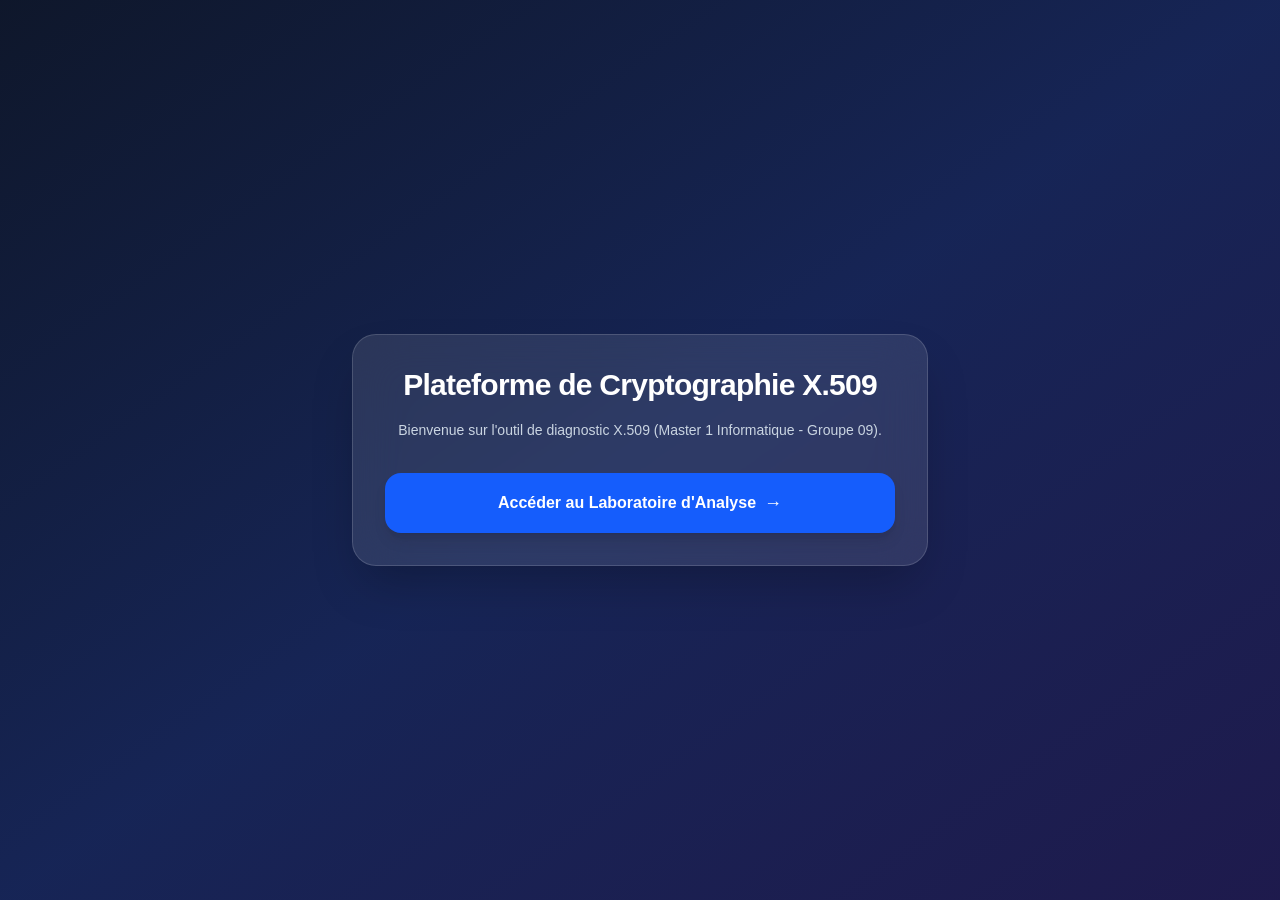
==== public/index.html @ 9a13b185 "fix: alignement des fichiers Angular a la racine de public" ====
<!DOCTYPE html><html lang="en" data-beasties-container><head>
  <meta charset="utf-8">
  <title>FrontendCertificat</title>
  <base href="/">
  <meta name="viewport" content="width=device-width, initial-scale=1">
  <link rel="icon" type="image/x-icon" href="favicon.ico">
<style>@layer properties;@layer theme,base,components,utilities;@layer theme{:root{--font-sans: -apple-system, BlinkMacSystemFont, "Segoe UI", Roboto, "Helvetica Neue", "Noto Sans", Arial, sans-serif, "Apple Color Emoji", "Segoe UI Emoji", "Segoe UI Symbol", "Noto Color Emoji";--font-mono: ui-monospace, SFMono-Regular, Menlo, Monaco, Consolas, "Liberation Mono", "Courier New", monospace;--color-red-50: oklch(97.1% .013 17.38);--color-red-200: oklch(88.5% .062 18.334);--color-red-700: oklch(50.5% .213 27.518);--color-emerald-500: oklch(69.6% .17 162.48);--color-blue-500: oklch(62.3% .214 259.815);--color-blue-600: oklch(54.6% .245 262.881);--color-blue-800: oklch(42.4% .199 265.638);--color-blue-950: oklch(28.2% .091 267.935);--color-indigo-950: oklch(25.7% .09 281.288);--color-slate-50: oklch(98.4% .003 247.858);--color-slate-100: oklch(96.8% .007 247.896);--color-slate-200: oklch(92.9% .013 255.508);--color-slate-300: oklch(86.9% .022 252.894);--color-slate-400: oklch(70.4% .04 256.788);--color-slate-600: oklch(44.6% .043 257.281);--color-slate-700: oklch(37.2% .044 257.287);--color-slate-800: oklch(27.9% .041 260.031);--color-slate-900: oklch(20.8% .042 265.755);--color-white: #fff;--spacing: .25rem;--container-lg: 32rem;--container-xl: 36rem;--container-2xl: 42rem;--text-xs: .75rem;--text-xs--line-height: calc(1 / .75);--text-sm: .875rem;--text-sm--line-height: calc(1.25 / .875);--text-lg: 1.125rem;--text-lg--line-height: calc(1.75 / 1.125);--text-xl: 1.25rem;--text-xl--line-height: calc(1.75 / 1.25);--text-2xl: 1.5rem;--text-2xl--line-height: calc(2 / 1.5);--text-3xl: 1.875rem;--text-3xl--line-height: 1.2 ;--font-weight-medium: 500;--font-weight-semibold: 600;--font-weight-bold: 700;--font-weight-extrabold: 800;--tracking-tight: -.025em;--tracking-wider: .05em;--leading-relaxed: 1.625;--radius-lg: .5rem;--radius-xl: .75rem;--radius-2xl: 1rem;--radius-3xl: 1.5rem;--animate-pulse: pulse 2s cubic-bezier(.4, 0, .6, 1) infinite;--blur-sm: 8px;--blur-xl: 24px;--default-transition-duration: .15s;--default-transition-timing-function: cubic-bezier(.4, 0, .2, 1);--default-font-family: var(--font-sans);--default-mono-font-family: var(--font-mono)}}@layer base{*,:after,:before{box-sizing:border-box;margin:0;padding:0;border:0 solid}html{line-height:1.5;-webkit-text-size-adjust:100%;tab-size:4;font-family:var(--default-font-family, -apple-system, BlinkMacSystemFont, "Segoe UI", Roboto, "Helvetica Neue", "Noto Sans", Arial, sans-serif, "Apple Color Emoji", "Segoe UI Emoji", "Segoe UI Symbol", "Noto Color Emoji");font-feature-settings:var(--default-font-feature-settings, normal);font-variation-settings:var(--default-font-variation-settings, normal);-webkit-tap-highlight-color:transparent}h1{font-size:inherit;font-weight:inherit}button{font:inherit;font-feature-settings:inherit;font-variation-settings:inherit;letter-spacing:inherit;color:inherit;border-radius:0;background-color:transparent;opacity:1}button{appearance:button}}@layer utilities{.mb-4{margin-bottom:calc(var(--spacing) * 4)}.mb-8{margin-bottom:calc(var(--spacing) * 8)}.flex{display:flex}.min-h-screen{min-height:100vh}.w-full{width:100%}.max-w-xl{max-width:var(--container-xl)}.transform{transform:var(--tw-rotate-x,) var(--tw-rotate-y,) var(--tw-rotate-z,) var(--tw-skew-x,) var(--tw-skew-y,)}.cursor-pointer{cursor:pointer}.items-center{align-items:center}.justify-center{justify-content:center}.gap-2{gap:calc(var(--spacing) * 2)}.rounded-2xl{border-radius:var(--radius-2xl)}.rounded-3xl{border-radius:var(--radius-3xl)}.border{border-style:var(--tw-border-style);border-width:1px}.border-white\/15{border-color:color-mix(in srgb,#fff 15%,transparent)}@supports (color: color-mix(in lab,red,red)){.border-white\/15{border-color:color-mix(in oklab,var(--color-white) 15%,transparent)}}.bg-blue-600{background-color:var(--color-blue-600)}.bg-white\/10{background-color:color-mix(in srgb,#fff 10%,transparent)}@supports (color: color-mix(in lab,red,red)){.bg-white\/10{background-color:color-mix(in oklab,var(--color-white) 10%,transparent)}}.bg-gradient-to-br{--tw-gradient-position: to bottom right in oklab;background-image:linear-gradient(var(--tw-gradient-stops))}.from-slate-900{--tw-gradient-from: var(--color-slate-900);--tw-gradient-stops: var(--tw-gradient-via-stops, var(--tw-gradient-position), var(--tw-gradient-from) var(--tw-gradient-from-position), var(--tw-gradient-to) var(--tw-gradient-to-position))}.via-blue-950{--tw-gradient-via: var(--color-blue-950);--tw-gradient-via-stops: var(--tw-gradient-position), var(--tw-gradient-from) var(--tw-gradient-from-position), var(--tw-gradient-via) var(--tw-gradient-via-position), var(--tw-gradient-to) var(--tw-gradient-to-position);--tw-gradient-stops: var(--tw-gradient-via-stops)}.to-indigo-950{--tw-gradient-to: var(--color-indigo-950);--tw-gradient-stops: var(--tw-gradient-via-stops, var(--tw-gradient-position), var(--tw-gradient-from) var(--tw-gradient-from-position), var(--tw-gradient-to) var(--tw-gradient-to-position))}.p-8{padding:calc(var(--spacing) * 8)}.px-4{padding-inline:calc(var(--spacing) * 4)}.px-6{padding-inline:calc(var(--spacing) * 6)}.py-4{padding-block:calc(var(--spacing) * 4)}.text-center{text-align:center}.text-3xl{font-size:var(--text-3xl);line-height:var(--tw-leading, var(--text-3xl--line-height))}.text-lg{font-size:var(--text-lg);line-height:var(--tw-leading, var(--text-lg--line-height))}.text-sm{font-size:var(--text-sm);line-height:var(--tw-leading, var(--text-sm--line-height))}.leading-relaxed{--tw-leading: var(--leading-relaxed);line-height:var(--leading-relaxed)}.font-extrabold{--tw-font-weight: var(--font-weight-extrabold);font-weight:var(--font-weight-extrabold)}.font-semibold{--tw-font-weight: var(--font-weight-semibold);font-weight:var(--font-weight-semibold)}.tracking-tight{--tw-tracking: var(--tracking-tight);letter-spacing:var(--tracking-tight)}.text-slate-300{color:var(--color-slate-300)}.text-white{color:var(--color-white)}.shadow-2xl{--tw-shadow: 0 25px 50px -12px var(--tw-shadow-color, rgb(0 0 0 / .25));box-shadow:var(--tw-inset-shadow),var(--tw-inset-ring-shadow),var(--tw-ring-offset-shadow),var(--tw-ring-shadow),var(--tw-shadow)}.shadow-lg{--tw-shadow: 0 10px 15px -3px var(--tw-shadow-color, rgb(0 0 0 / .1)), 0 4px 6px -4px var(--tw-shadow-color, rgb(0 0 0 / .1));box-shadow:var(--tw-inset-shadow),var(--tw-inset-ring-shadow),var(--tw-ring-offset-shadow),var(--tw-ring-shadow),var(--tw-shadow)}.backdrop-blur-xl{--tw-backdrop-blur: blur(var(--blur-xl));-webkit-backdrop-filter:var(--tw-backdrop-blur,) var(--tw-backdrop-brightness,) var(--tw-backdrop-contrast,) var(--tw-backdrop-grayscale,) var(--tw-backdrop-hue-rotate,) var(--tw-backdrop-invert,) var(--tw-backdrop-opacity,) var(--tw-backdrop-saturate,) var(--tw-backdrop-sepia,);backdrop-filter:var(--tw-backdrop-blur,) var(--tw-backdrop-brightness,) var(--tw-backdrop-contrast,) var(--tw-backdrop-grayscale,) var(--tw-backdrop-hue-rotate,) var(--tw-backdrop-invert,) var(--tw-backdrop-opacity,) var(--tw-backdrop-saturate,) var(--tw-backdrop-sepia,)}.transition-all{transition-property:all;transition-timing-function:var(--tw-ease, var(--default-transition-timing-function));transition-duration:var(--tw-duration, var(--default-transition-duration))}.transition-transform{transition-property:transform,translate,scale,rotate;transition-timing-function:var(--tw-ease, var(--default-transition-timing-function));transition-duration:var(--tw-duration, var(--default-transition-duration))}.duration-200{--tw-duration: .2s;transition-duration:.2s}@media(hover:hover){.group-hover\:translate-x-1:is(:where(.group):hover *){--tw-translate-x: var(--spacing);translate:var(--tw-translate-x) var(--tw-translate-y)}.hover\:-translate-y-0\.5:hover{--tw-translate-y: calc(var(--spacing) * -.5);translate:var(--tw-translate-x) var(--tw-translate-y)}.hover\:bg-blue-500:hover{background-color:var(--color-blue-500)}}}@property --tw-rotate-x{syntax: "*"; inherits: false;}@property --tw-rotate-y{syntax: "*"; inherits: false;}@property --tw-rotate-z{syntax: "*"; inherits: false;}@property --tw-skew-x{syntax: "*"; inherits: false;}@property --tw-skew-y{syntax: "*"; inherits: false;}@property --tw-space-y-reverse{syntax: "*"; inherits: false; initial-value: 0;}@property --tw-border-style{syntax: "*"; inherits: false; initial-value: solid;}@property --tw-gradient-position{syntax: "*"; inherits: false;}@property --tw-gradient-from{syntax: "<color>"; inherits: false; initial-value: #0000;}@property --tw-gradient-via{syntax: "<color>"; inherits: false; initial-value: #0000;}@property --tw-gradient-to{syntax: "<color>"; inherits: false; initial-value: #0000;}@property --tw-gradient-stops{syntax: "*"; inherits: false;}@property --tw-gradient-via-stops{syntax: "*"; inherits: false;}@property --tw-gradient-from-position{syntax: "<length-percentage>"; inherits: false; initial-value: 0%;}@property --tw-gradient-via-position{syntax: "<length-percentage>"; inherits: false; initial-value: 50%;}@property --tw-gradient-to-position{syntax: "<length-percentage>"; inherits: false; initial-value: 100%;}@property --tw-leading{syntax: "*"; inherits: false;}@property --tw-font-weight{syntax: "*"; inherits: false;}@property --tw-tracking{syntax: "*"; inherits: false;}@property --tw-shadow{syntax: "*"; inherits: false; initial-value: 0 0 #0000;}@property --tw-shadow-color{syntax: "*"; inherits: false;}@property --tw-shadow-alpha{syntax: "<percentage>"; inherits: false; initial-value: 100%;}@property --tw-inset-shadow{syntax: "*"; inherits: false; initial-value: 0 0 #0000;}@property --tw-inset-shadow-color{syntax: "*"; inherits: false;}@property --tw-inset-shadow-alpha{syntax: "<percentage>"; inherits: false; initial-value: 100%;}@property --tw-ring-color{syntax: "*"; inherits: false;}@property --tw-ring-shadow{syntax: "*"; inherits: false; initial-value: 0 0 #0000;}@property --tw-inset-ring-color{syntax: "*"; inherits: false;}@property --tw-inset-ring-shadow{syntax: "*"; inherits: false; initial-value: 0 0 #0000;}@property --tw-ring-inset{syntax: "*"; inherits: false;}@property --tw-ring-offset-width{syntax: "<length>"; inherits: false; initial-value: 0px;}@property --tw-ring-offset-color{syntax: "*"; inherits: false; initial-value: #fff;}@property --tw-ring-offset-shadow{syntax: "*"; inherits: false; initial-value: 0 0 #0000;}@property --tw-backdrop-blur{syntax: "*"; inherits: false;}@property --tw-backdrop-brightness{syntax: "*"; inherits: false;}@property --tw-backdrop-contrast{syntax: "*"; inherits: false;}@property --tw-backdrop-grayscale{syntax: "*"; inherits: false;}@property --tw-backdrop-hue-rotate{syntax: "*"; inherits: false;}@property --tw-backdrop-invert{syntax: "*"; inherits: false;}@property --tw-backdrop-opacity{syntax: "*"; inherits: false;}@property --tw-backdrop-saturate{syntax: "*"; inherits: false;}@property --tw-backdrop-sepia{syntax: "*"; inherits: false;}@property --tw-duration{syntax: "*"; inherits: false;}@property --tw-translate-x{syntax: "*"; inherits: false; initial-value: 0;}@property --tw-translate-y{syntax: "*"; inherits: false; initial-value: 0;}@property --tw-translate-z{syntax: "*"; inherits: false; initial-value: 0;}@layer properties{@supports ((-webkit-hyphens: none) and (not (margin-trim: inline))) or ((-moz-orient: inline) and (not (color:rgb(from red r g b)))){*,:before,:after{--tw-rotate-x: initial;--tw-rotate-y: initial;--tw-rotate-z: initial;--tw-skew-x: initial;--tw-skew-y: initial;--tw-space-y-reverse: 0;--tw-border-style: solid;--tw-gradient-position: initial;--tw-gradient-from: #0000;--tw-gradient-via: #0000;--tw-gradient-to: #0000;--tw-gradient-stops: initial;--tw-gradient-via-stops: initial;--tw-gradient-from-position: 0%;--tw-gradient-via-position: 50%;--tw-gradient-to-position: 100%;--tw-leading: initial;--tw-font-weight: initial;--tw-tracking: initial;--tw-shadow: 0 0 #0000;--tw-shadow-color: initial;--tw-shadow-alpha: 100%;--tw-inset-shadow: 0 0 #0000;--tw-inset-shadow-color: initial;--tw-inset-shadow-alpha: 100%;--tw-ring-color: initial;--tw-ring-shadow: 0 0 #0000;--tw-inset-ring-color: initial;--tw-inset-ring-shadow: 0 0 #0000;--tw-ring-inset: initial;--tw-ring-offset-width: 0px;--tw-ring-offset-color: #fff;--tw-ring-offset-shadow: 0 0 #0000;--tw-backdrop-blur: initial;--tw-backdrop-brightness: initial;--tw-backdrop-contrast: initial;--tw-backdrop-grayscale: initial;--tw-backdrop-hue-rotate: initial;--tw-backdrop-invert: initial;--tw-backdrop-opacity: initial;--tw-backdrop-saturate: initial;--tw-backdrop-sepia: initial;--tw-duration: initial;--tw-translate-x: 0;--tw-translate-y: 0;--tw-translate-z: 0}}}
</style><link rel="stylesheet" href="styles-UEC5XGC6.css" media="print" onload="this.media='all'"><noscript><link rel="stylesheet" href="styles-UEC5XGC6.css"></noscript></head>
<body>
  <app-root ng-version="22.1.6" ng-server-context="ssg"><div class="min-h-screen bg-gradient-to-br from-slate-900 via-blue-950 to-indigo-950 flex items-center justify-center px-4"><div class="max-w-xl w-full bg-white/10 backdrop-blur-xl p-8 rounded-3xl shadow-2xl text-white text-center border border-white/15"><h1 class="text-3xl font-extrabold mb-4 tracking-tight">Plateforme de Cryptographie X.509</h1><p class="text-slate-300 text-sm mb-8 leading-relaxed"> Bienvenue sur l'outil de diagnostic X.509 (Master 1 Informatique - Groupe 09). </p><button type="button" class="w-full bg-blue-600 hover:bg-blue-500 text-white font-semibold py-4 px-6 rounded-2xl shadow-lg transition-all duration-200 transform hover:-translate-y-0.5 cursor-pointer flex items-center justify-center gap-2 group"><span>Accéder au Laboratoire d'Analyse</span><span class="text-lg transition-transform group-hover:translate-x-1">→</span></button></div></div><!----><!----></app-root>
<script src="polyfills-LVNOU2XZ.js" type="module"></script><script src="main-GOGL5RHF.js" type="module"></script>

</body></html>
---- public/styles-UEC5XGC6.css ----
@layer properties;@layer theme,base,components,utilities;@layer theme{:root,:host{--font-sans: -apple-system, BlinkMacSystemFont, "Segoe UI", Roboto, "Helvetica Neue", "Noto Sans", Arial, sans-serif, "Apple Color Emoji", "Segoe UI Emoji", "Segoe UI Symbol", "Noto Color Emoji";--font-mono: ui-monospace, SFMono-Regular, Menlo, Monaco, Consolas, "Liberation Mono", "Courier New", monospace;--color-red-50: oklch(97.1% .013 17.38);--color-red-200: oklch(88.5% .062 18.334);--color-red-700: oklch(50.5% .213 27.518);--color-emerald-500: oklch(69.6% .17 162.48);--color-blue-500: oklch(62.3% .214 259.815);--color-blue-600: oklch(54.6% .245 262.881);--color-blue-800: oklch(42.4% .199 265.638);--color-blue-950: oklch(28.2% .091 267.935);--color-indigo-950: oklch(25.7% .09 281.288);--color-slate-50: oklch(98.4% .003 247.858);--color-slate-100: oklch(96.8% .007 247.896);--color-slate-200: oklch(92.9% .013 255.508);--color-slate-300: oklch(86.9% .022 252.894);--color-slate-400: oklch(70.4% .04 256.788);--color-slate-600: oklch(44.6% .043 257.281);--color-slate-700: oklch(37.2% .044 257.287);--color-slate-800: oklch(27.9% .041 260.031);--color-slate-900: oklch(20.8% .042 265.755);--color-white: #fff;--spacing: .25rem;--container-lg: 32rem;--container-xl: 36rem;--container-2xl: 42rem;--text-xs: .75rem;--text-xs--line-height: calc(1 / .75);--text-sm: .875rem;--text-sm--line-height: calc(1.25 / .875);--text-lg: 1.125rem;--text-lg--line-height: calc(1.75 / 1.125);--text-xl: 1.25rem;--text-xl--line-height: calc(1.75 / 1.25);--text-2xl: 1.5rem;--text-2xl--line-height: calc(2 / 1.5);--text-3xl: 1.875rem;--text-3xl--line-height: 1.2 ;--font-weight-medium: 500;--font-weight-semibold: 600;--font-weight-bold: 700;--font-weight-extrabold: 800;--tracking-tight: -.025em;--tracking-wider: .05em;--leading-relaxed: 1.625;--radius-lg: .5rem;--radius-xl: .75rem;--radius-2xl: 1rem;--radius-3xl: 1.5rem;--animate-pulse: pulse 2s cubic-bezier(.4, 0, .6, 1) infinite;--blur-sm: 8px;--blur-xl: 24px;--default-transition-duration: .15s;--default-transition-timing-function: cubic-bezier(.4, 0, .2, 1);--default-font-family: var(--font-sans);--default-mono-font-family: var(--font-mono)}}@layer base{*,:after,:before,::backdrop,::file-selector-button{box-sizing:border-box;margin:0;padding:0;border:0 solid}html,:host{line-height:1.5;-webkit-text-size-adjust:100%;tab-size:4;font-family:var(--default-font-family, -apple-system, BlinkMacSystemFont, "Segoe UI", Roboto, "Helvetica Neue", "Noto Sans", Arial, sans-serif, "Apple Color Emoji", "Segoe UI Emoji", "Segoe UI Symbol", "Noto Color Emoji");font-feature-settings:var(--default-font-feature-settings, normal);font-variation-settings:var(--default-font-variation-settings, normal);-webkit-tap-highlight-color:transparent}hr{height:0;color:inherit;border-top-width:1px}abbr:where([title]){-webkit-text-decoration:underline dotted;text-decoration:underline dotted}h1,h2,h3,h4,h5,h6{font-size:inherit;font-weight:inherit}a{color:inherit;-webkit-text-decoration:inherit;text-decoration:inherit}b,strong{font-weight:bolder}code,kbd,samp,pre{font-family:var(--default-mono-font-family, ui-monospace, SFMono-Regular, Menlo, Monaco, Consolas, "Liberation Mono", "Courier New", monospace);font-feature-settings:var(--default-mono-font-feature-settings, normal);font-variation-settings:var(--default-mono-font-variation-settings, normal);font-size:1em}small{font-size:80%}sub,sup{font-size:75%;line-height:0;position:relative;vertical-align:baseline}sub{bottom:-.25em}sup{top:-.5em}table{text-indent:0;border-color:inherit;border-collapse:collapse}:-moz-focusring:where(:not(iframe)){outline:auto}progress{vertical-align:baseline}summary{display:list-item}ol,ul,menu{list-style:none}img,svg,video,canvas,audio,iframe,embed,object{display:block;vertical-align:middle}img,video{max-width:100%;height:auto}button,input,select,optgroup,textarea,::file-selector-button{font:inherit;font-feature-settings:inherit;font-variation-settings:inherit;letter-spacing:inherit;color:inherit;border-radius:0;background-color:transparent;opacity:1}:where(select:is([multiple],[size])) optgroup{font-weight:bolder}:where(select:is([multiple],[size])) optgroup option{padding-inline-start:20px}::file-selector-button{margin-inline-end:4px}::placeholder{opacity:1}@supports (not (-webkit-appearance: -apple-pay-button)) or (contain-intrinsic-size: 1px){::placeholder{color:currentcolor}@supports (color: color-mix(in lab,red,red)){::placeholder{color:color-mix(in oklab,currentcolor 50%,transparent)}}}textarea{resize:vertical}::-webkit-search-decoration{-webkit-appearance:none}::-webkit-date-and-time-value{min-height:1lh;text-align:inherit}::-webkit-datetime-edit{display:inline-flex}::-webkit-datetime-edit-fields-wrapper{padding:0}::-webkit-datetime-edit,::-webkit-datetime-edit-year-field,::-webkit-datetime-edit-month-field,::-webkit-datetime-edit-day-field,::-webkit-datetime-edit-hour-field,::-webkit-datetime-edit-minute-field,::-webkit-datetime-edit-second-field,::-webkit-datetime-edit-millisecond-field,::-webkit-datetime-edit-meridiem-field{padding-block:0}::-webkit-calendar-picker-indicator{line-height:1}:-moz-ui-invalid{box-shadow:none}button,input:where([type=button],[type=reset],[type=submit]),::file-selector-button{appearance:button}::-webkit-inner-spin-button,::-webkit-outer-spin-button{height:auto}[hidden]:where(:not([hidden=until-found])){display:none!important}}@layer utilities{.fixed{position:fixed}.relative{position:relative}.static{position:static}.inset-0{inset:0}.z-50{z-index:50}.mx-auto{margin-inline:auto}.mt-1{margin-top:var(--spacing)}.mt-4{margin-top:calc(var(--spacing) * 4)}.mb-2{margin-bottom:calc(var(--spacing) * 2)}.mb-4{margin-bottom:calc(var(--spacing) * 4)}.mb-5{margin-bottom:calc(var(--spacing) * 5)}.mb-6{margin-bottom:calc(var(--spacing) * 6)}.mb-8{margin-bottom:calc(var(--spacing) * 8)}.block{display:block}.flex{display:flex}.inline-block{display:inline-block}.h-3{height:calc(var(--spacing) * 3)}.max-h-\[60vh\]{max-height:60vh}.min-h-screen{min-height:100vh}.w-3{width:calc(var(--spacing) * 3)}.w-full{width:100%}.max-w-2xl{max-width:var(--container-2xl)}.max-w-lg{max-width:var(--container-lg)}.max-w-xl{max-width:var(--container-xl)}.flex-1{flex:1}.transform{transform:var(--tw-rotate-x,) var(--tw-rotate-y,) var(--tw-rotate-z,) var(--tw-skew-x,) var(--tw-skew-y,)}.animate-pulse{animation:var(--animate-pulse)}.cursor-pointer{cursor:pointer}.flex-col{flex-direction:column}.flex-wrap{flex-wrap:wrap}.items-center{align-items:center}.items-start{align-items:flex-start}.justify-between{justify-content:space-between}.justify-center{justify-content:center}.gap-1\.5{gap:calc(var(--spacing) * 1.5)}.gap-2{gap:calc(var(--spacing) * 2)}.gap-2\.5{gap:calc(var(--spacing) * 2.5)}.gap-3{gap:calc(var(--spacing) * 3)}:where(.space-y-2>:not(:last-child)){--tw-space-y-reverse: 0;margin-block-start:calc(calc(var(--spacing) * 2) * var(--tw-space-y-reverse));margin-block-end:calc(calc(var(--spacing) * 2) * calc(1 - var(--tw-space-y-reverse)))}:where(.space-y-3>:not(:last-child)){--tw-space-y-reverse: 0;margin-block-start:calc(calc(var(--spacing) * 3) * var(--tw-space-y-reverse));margin-block-end:calc(calc(var(--spacing) * 3) * calc(1 - var(--tw-space-y-reverse)))}.overflow-y-auto{overflow-y:auto}.rounded-2xl{border-radius:var(--radius-2xl)}.rounded-3xl{border-radius:var(--radius-3xl)}.rounded-full{border-radius:calc(infinity * 1px)}.rounded-lg{border-radius:var(--radius-lg)}.rounded-xl{border-radius:var(--radius-xl)}.border{border-style:var(--tw-border-style);border-width:1px}.border-b{border-bottom-style:var(--tw-border-style);border-bottom-width:1px}.border-red-200{border-color:var(--color-red-200)}.border-slate-100{border-color:var(--color-slate-100)}.border-slate-200{border-color:var(--color-slate-200)}.border-white\/15{border-color:color-mix(in srgb,#fff 15%,transparent)}@supports (color: color-mix(in lab,red,red)){.border-white\/15{border-color:color-mix(in oklab,var(--color-white) 15%,transparent)}}.bg-blue-600{background-color:var(--color-blue-600)}.bg-emerald-500{background-color:var(--color-emerald-500)}.bg-red-50{background-color:var(--color-red-50)}.bg-slate-50{background-color:var(--color-slate-50)}.bg-slate-100{background-color:var(--color-slate-100)}.bg-slate-900{background-color:var(--color-slate-900)}.bg-slate-900\/60{background-color:color-mix(in srgb,oklch(20.8% .042 265.755) 60%,transparent)}@supports (color: color-mix(in lab,red,red)){.bg-slate-900\/60{background-color:color-mix(in oklab,var(--color-slate-900) 60%,transparent)}}.bg-white{background-color:var(--color-white)}.bg-white\/10{background-color:color-mix(in srgb,#fff 10%,transparent)}@supports (color: color-mix(in lab,red,red)){.bg-white\/10{background-color:color-mix(in oklab,var(--color-white) 10%,transparent)}}.bg-gradient-to-br{--tw-gradient-position: to bottom right in oklab;background-image:linear-gradient(var(--tw-gradient-stops))}.from-slate-900{--tw-gradient-from: var(--color-slate-900);--tw-gradient-stops: var(--tw-gradient-via-stops, var(--tw-gradient-position), var(--tw-gradient-from) var(--tw-gradient-from-position), var(--tw-gradient-to) var(--tw-gradient-to-position))}.via-blue-950{--tw-gradient-via: var(--color-blue-950);--tw-gradient-via-stops: var(--tw-gradient-position), var(--tw-gradient-from) var(--tw-gradient-from-position), var(--tw-gradient-via) var(--tw-gradient-via-position), var(--tw-gradient-to) var(--tw-gradient-to-position);--tw-gradient-stops: var(--tw-gradient-via-stops)}.to-indigo-950{--tw-gradient-to: var(--color-indigo-950);--tw-gradient-stops: var(--tw-gradient-via-stops, var(--tw-gradient-position), var(--tw-gradient-from) var(--tw-gradient-from-position), var(--tw-gradient-to) var(--tw-gradient-to-position))}.p-3{padding:calc(var(--spacing) * 3)}.p-4{padding:calc(var(--spacing) * 4)}.p-6{padding:calc(var(--spacing) * 6)}.p-8{padding:calc(var(--spacing) * 8)}.px-2{padding-inline:calc(var(--spacing) * 2)}.px-2\.5{padding-inline:calc(var(--spacing) * 2.5)}.px-4{padding-inline:calc(var(--spacing) * 4)}.px-5{padding-inline:calc(var(--spacing) * 5)}.px-6{padding-inline:calc(var(--spacing) * 6)}.py-1{padding-block:var(--spacing)}.py-3{padding-block:calc(var(--spacing) * 3)}.py-3\.5{padding-block:calc(var(--spacing) * 3.5)}.py-4{padding-block:calc(var(--spacing) * 4)}.py-12{padding-block:calc(var(--spacing) * 12)}.pr-2{padding-right:calc(var(--spacing) * 2)}.pb-3{padding-bottom:calc(var(--spacing) * 3)}.text-center{text-align:center}.font-mono{font-family:var(--font-mono)}.text-2xl{font-size:var(--text-2xl);line-height:var(--tw-leading, var(--text-2xl--line-height))}.text-3xl{font-size:var(--text-3xl);line-height:var(--tw-leading, var(--text-3xl--line-height))}.text-lg{font-size:var(--text-lg);line-height:var(--tw-leading, var(--text-lg--line-height))}.text-sm{font-size:var(--text-sm);line-height:var(--tw-leading, var(--text-sm--line-height))}.text-xl{font-size:var(--text-xl);line-height:var(--tw-leading, var(--text-xl--line-height))}.text-xs{font-size:var(--text-xs);line-height:var(--tw-leading, var(--text-xs--line-height))}.leading-relaxed{--tw-leading: var(--leading-relaxed);line-height:var(--leading-relaxed)}.font-bold{--tw-font-weight: var(--font-weight-bold);font-weight:var(--font-weight-bold)}.font-extrabold{--tw-font-weight: var(--font-weight-extrabold);font-weight:var(--font-weight-extrabold)}.font-medium{--tw-font-weight: var(--font-weight-medium);font-weight:var(--font-weight-medium)}.font-semibold{--tw-font-weight: var(--font-weight-semibold);font-weight:var(--font-weight-semibold)}.tracking-tight{--tw-tracking: var(--tracking-tight);letter-spacing:var(--tracking-tight)}.tracking-wider{--tw-tracking: var(--tracking-wider);letter-spacing:var(--tracking-wider)}.break-all{word-break:break-all}.text-blue-600{color:var(--color-blue-600)}.text-red-700{color:var(--color-red-700)}.text-slate-300{color:var(--color-slate-300)}.text-slate-400{color:var(--color-slate-400)}.text-slate-600{color:var(--color-slate-600)}.text-slate-700{color:var(--color-slate-700)}.text-slate-800{color:var(--color-slate-800)}.text-slate-900{color:var(--color-slate-900)}.text-white{color:var(--color-white)}.uppercase{text-transform:uppercase}.shadow-2xl{--tw-shadow: 0 25px 50px -12px var(--tw-shadow-color, rgb(0 0 0 / .25));box-shadow:var(--tw-inset-shadow),var(--tw-inset-ring-shadow),var(--tw-ring-offset-shadow),var(--tw-ring-shadow),var(--tw-shadow)}.shadow-lg{--tw-shadow: 0 10px 15px -3px var(--tw-shadow-color, rgb(0 0 0 / .1)), 0 4px 6px -4px var(--tw-shadow-color, rgb(0 0 0 / .1));box-shadow:var(--tw-inset-shadow),var(--tw-inset-ring-shadow),var(--tw-ring-offset-shadow),var(--tw-ring-shadow),var(--tw-shadow)}.shadow-md{--tw-shadow: 0 4px 6px -1px var(--tw-shadow-color, rgb(0 0 0 / .1)), 0 2px 4px -2px var(--tw-shadow-color, rgb(0 0 0 / .1));box-shadow:var(--tw-inset-shadow),var(--tw-inset-ring-shadow),var(--tw-ring-offset-shadow),var(--tw-ring-shadow),var(--tw-shadow)}.shadow-xl{--tw-shadow: 0 20px 25px -5px var(--tw-shadow-color, rgb(0 0 0 / .1)), 0 8px 10px -6px var(--tw-shadow-color, rgb(0 0 0 / .1));box-shadow:var(--tw-inset-shadow),var(--tw-inset-ring-shadow),var(--tw-ring-offset-shadow),var(--tw-ring-shadow),var(--tw-shadow)}.backdrop-blur-sm{--tw-backdrop-blur: blur(var(--blur-sm));-webkit-backdrop-filter:var(--tw-backdrop-blur,) var(--tw-backdrop-brightness,) var(--tw-backdrop-contrast,) var(--tw-backdrop-grayscale,) var(--tw-backdrop-hue-rotate,) var(--tw-backdrop-invert,) var(--tw-backdrop-opacity,) var(--tw-backdrop-saturate,) var(--tw-backdrop-sepia,);backdrop-filter:var(--tw-backdrop-blur,) var(--tw-backdrop-brightness,) var(--tw-backdrop-contrast,) var(--tw-backdrop-grayscale,) var(--tw-backdrop-hue-rotate,) var(--tw-backdrop-invert,) var(--tw-backdrop-opacity,) var(--tw-backdrop-saturate,) var(--tw-backdrop-sepia,)}.backdrop-blur-xl{--tw-backdrop-blur: blur(var(--blur-xl));-webkit-backdrop-filter:var(--tw-backdrop-blur,) var(--tw-backdrop-brightness,) var(--tw-backdrop-contrast,) var(--tw-backdrop-grayscale,) var(--tw-backdrop-hue-rotate,) var(--tw-backdrop-invert,) var(--tw-backdrop-opacity,) var(--tw-backdrop-saturate,) var(--tw-backdrop-sepia,);backdrop-filter:var(--tw-backdrop-blur,) var(--tw-backdrop-brightness,) var(--tw-backdrop-contrast,) var(--tw-backdrop-grayscale,) var(--tw-backdrop-hue-rotate,) var(--tw-backdrop-invert,) var(--tw-backdrop-opacity,) var(--tw-backdrop-saturate,) var(--tw-backdrop-sepia,)}.transition{transition-property:color,background-color,border-color,outline-color,text-decoration-color,fill,stroke,--tw-gradient-from,--tw-gradient-via,--tw-gradient-to,opacity,box-shadow,transform,translate,scale,rotate,filter,-webkit-backdrop-filter,backdrop-filter,display,content-visibility,overlay,pointer-events;transition-timing-function:var(--tw-ease, var(--default-transition-timing-function));transition-duration:var(--tw-duration, var(--default-transition-duration))}.transition-all{transition-property:all;transition-timing-function:var(--tw-ease, var(--default-transition-timing-function));transition-duration:var(--tw-duration, var(--default-transition-duration))}.transition-colors{transition-property:color,background-color,border-color,outline-color,text-decoration-color,fill,stroke,--tw-gradient-from,--tw-gradient-via,--tw-gradient-to;transition-timing-function:var(--tw-ease, var(--default-transition-timing-function));transition-duration:var(--tw-duration, var(--default-transition-duration))}.transition-transform{transition-property:transform,translate,scale,rotate;transition-timing-function:var(--tw-ease, var(--default-transition-timing-function));transition-duration:var(--tw-duration, var(--default-transition-duration))}.duration-200{--tw-duration: .2s;transition-duration:.2s}@media(hover:hover){.group-hover\:-translate-x-1:is(:where(.group):hover *){--tw-translate-x: calc(var(--spacing) * -1);translate:var(--tw-translate-x) var(--tw-translate-y)}.group-hover\:translate-x-1:is(:where(.group):hover *){--tw-translate-x: var(--spacing);translate:var(--tw-translate-x) var(--tw-translate-y)}.hover\:-translate-y-0\.5:hover{--tw-translate-y: calc(var(--spacing) * -.5);translate:var(--tw-translate-x) var(--tw-translate-y)}.hover\:bg-blue-500:hover{background-color:var(--color-blue-500)}.hover\:bg-slate-200:hover{background-color:var(--color-slate-200)}.hover\:bg-slate-800:hover{background-color:var(--color-slate-800)}.hover\:text-blue-800:hover{color:var(--color-blue-800)}.hover\:text-slate-600:hover{color:var(--color-slate-600)}}.focus\:bg-white:focus{background-color:var(--color-white)}.focus\:ring-2:focus{--tw-ring-shadow: var(--tw-ring-inset,) 0 0 0 calc(2px + var(--tw-ring-offset-width)) var(--tw-ring-color, currentcolor);box-shadow:var(--tw-inset-shadow),var(--tw-inset-ring-shadow),var(--tw-ring-offset-shadow),var(--tw-ring-shadow),var(--tw-shadow)}.focus\:ring-blue-600:focus{--tw-ring-color: var(--color-blue-600)}.focus\:outline-none:focus{--tw-outline-style: none;outline-style:none}@media(width>=40rem){.sm\:flex-row{flex-direction:row}.sm\:p-8{padding:calc(var(--spacing) * 8)}.sm\:text-sm{font-size:var(--text-sm);line-height:var(--tw-leading, var(--text-sm--line-height))}}}@property --tw-rotate-x{syntax: "*"; inherits: false;}@property --tw-rotate-y{syntax: "*"; inherits: false;}@property --tw-rotate-z{syntax: "*"; inherits: false;}@property --tw-skew-x{syntax: "*"; inherits: false;}@property --tw-skew-y{syntax: "*"; inherits: false;}@property --tw-space-y-reverse{syntax: "*"; inherits: false; initial-value: 0;}@property --tw-border-style{syntax: "*"; inherits: false; initial-value: solid;}@property --tw-gradient-position{syntax: "*"; inherits: false;}@property --tw-gradient-from{syntax: "<color>"; inherits: false; initial-value: #0000;}@property --tw-gradient-via{syntax: "<color>"; inherits: false; initial-value: #0000;}@property --tw-gradient-to{syntax: "<color>"; inherits: false; initial-value: #0000;}@property --tw-gradient-stops{syntax: "*"; inherits: false;}@property --tw-gradient-via-stops{syntax: "*"; inherits: false;}@property --tw-gradient-from-position{syntax: "<length-percentage>"; inherits: false; initial-value: 0%;}@property --tw-gradient-via-position{syntax: "<length-percentage>"; inherits: false; initial-value: 50%;}@property --tw-gradient-to-position{syntax: "<length-percentage>"; inherits: false; initial-value: 100%;}@property --tw-leading{syntax: "*"; inherits: false;}@property --tw-font-weight{syntax: "*"; inherits: false;}@property --tw-tracking{syntax: "*"; inherits: false;}@property --tw-shadow{syntax: "*"; inherits: false; initial-value: 0 0 #0000;}@property --tw-shadow-color{syntax: "*"; inherits: false;}@property --tw-shadow-alpha{syntax: "<percentage>"; inherits: false; initial-value: 100%;}@property --tw-inset-shadow{syntax: "*"; inherits: false; initial-value: 0 0 #0000;}@property --tw-inset-shadow-color{syntax: "*"; inherits: false;}@property --tw-inset-shadow-alpha{syntax: "<percentage>"; inherits: false; initial-value: 100%;}@property --tw-ring-color{syntax: "*"; inherits: false;}@property --tw-ring-shadow{syntax: "*"; inherits: false; initial-value: 0 0 #0000;}@property --tw-inset-ring-color{syntax: "*"; inherits: false;}@property --tw-inset-ring-shadow{syntax: "*"; inherits: false; initial-value: 0 0 #0000;}@property --tw-ring-inset{syntax: "*"; inherits: false;}@property --tw-ring-offset-width{syntax: "<length>"; inherits: false; initial-value: 0px;}@property --tw-ring-offset-color{syntax: "*"; inherits: false; initial-value: #fff;}@property --tw-ring-offset-shadow{syntax: "*"; inherits: false; initial-value: 0 0 #0000;}@property --tw-backdrop-blur{syntax: "*"; inherits: false;}@property --tw-backdrop-brightness{syntax: "*"; inherits: false;}@property --tw-backdrop-contrast{syntax: "*"; inherits: false;}@property --tw-backdrop-grayscale{syntax: "*"; inherits: false;}@property --tw-backdrop-hue-rotate{syntax: "*"; inherits: false;}@property --tw-backdrop-invert{syntax: "*"; inherits: false;}@property --tw-backdrop-opacity{syntax: "*"; inherits: false;}@property --tw-backdrop-saturate{syntax: "*"; inherits: false;}@property --tw-backdrop-sepia{syntax: "*"; inherits: false;}@property --tw-duration{syntax: "*"; inherits: false;}@property --tw-translate-x{syntax: "*"; inherits: false; initial-value: 0;}@property --tw-translate-y{syntax: "*"; inherits: false; initial-value: 0;}@property --tw-translate-z{syntax: "*"; inherits: false; initial-value: 0;}@keyframes pulse{50%{opacity:.5}}@layer properties{@supports ((-webkit-hyphens: none) and (not (margin-trim: inline))) or ((-moz-orient: inline) and (not (color:rgb(from red r g b)))){*,:before,:after,::backdrop{--tw-rotate-x: initial;--tw-rotate-y: initial;--tw-rotate-z: initial;--tw-skew-x: initial;--tw-skew-y: initial;--tw-space-y-reverse: 0;--tw-border-style: solid;--tw-gradient-position: initial;--tw-gradient-from: #0000;--tw-gradient-via: #0000;--tw-gradient-to: #0000;--tw-gradient-stops: initial;--tw-gradient-via-stops: initial;--tw-gradient-from-position: 0%;--tw-gradient-via-position: 50%;--tw-gradient-to-position: 100%;--tw-leading: initial;--tw-font-weight: initial;--tw-tracking: initial;--tw-shadow: 0 0 #0000;--tw-shadow-color: initial;--tw-shadow-alpha: 100%;--tw-inset-shadow: 0 0 #0000;--tw-inset-shadow-color: initial;--tw-inset-shadow-alpha: 100%;--tw-ring-color: initial;--tw-ring-shadow: 0 0 #0000;--tw-inset-ring-color: initial;--tw-inset-ring-shadow: 0 0 #0000;--tw-ring-inset: initial;--tw-ring-offset-width: 0px;--tw-ring-offset-color: #fff;--tw-ring-offset-shadow: 0 0 #0000;--tw-backdrop-blur: initial;--tw-backdrop-brightness: initial;--tw-backdrop-contrast: initial;--tw-backdrop-grayscale: initial;--tw-backdrop-hue-rotate: initial;--tw-backdrop-invert: initial;--tw-backdrop-opacity: initial;--tw-backdrop-saturate: initial;--tw-backdrop-sepia: initial;--tw-duration: initial;--tw-translate-x: 0;--tw-translate-y: 0;--tw-translate-z: 0}}}
---- public/styles-UEC5XGC6.css ----
@layer properties;@layer theme,base,components,utilities;@layer theme{:root,:host{--font-sans: -apple-system, BlinkMacSystemFont, "Segoe UI", Roboto, "Helvetica Neue", "Noto Sans", Arial, sans-serif, "Apple Color Emoji", "Segoe UI Emoji", "Segoe UI Symbol", "Noto Color Emoji";--font-mono: ui-monospace, SFMono-Regular, Menlo, Monaco, Consolas, "Liberation Mono", "Courier New", monospace;--color-red-50: oklch(97.1% .013 17.38);--color-red-200: oklch(88.5% .062 18.334);--color-red-700: oklch(50.5% .213 27.518);--color-emerald-500: oklch(69.6% .17 162.48);--color-blue-500: oklch(62.3% .214 259.815);--color-blue-600: oklch(54.6% .245 262.881);--color-blue-800: oklch(42.4% .199 265.638);--color-blue-950: oklch(28.2% .091 267.935);--color-indigo-950: oklch(25.7% .09 281.288);--color-slate-50: oklch(98.4% .003 247.858);--color-slate-100: oklch(96.8% .007 247.896);--color-slate-200: oklch(92.9% .013 255.508);--color-slate-300: oklch(86.9% .022 252.894);--color-slate-400: oklch(70.4% .04 256.788);--color-slate-600: oklch(44.6% .043 257.281);--color-slate-700: oklch(37.2% .044 257.287);--color-slate-800: oklch(27.9% .041 260.031);--color-slate-900: oklch(20.8% .042 265.755);--color-white: #fff;--spacing: .25rem;--container-lg: 32rem;--container-xl: 36rem;--container-2xl: 42rem;--text-xs: .75rem;--text-xs--line-height: calc(1 / .75);--text-sm: .875rem;--text-sm--line-height: calc(1.25 / .875);--text-lg: 1.125rem;--text-lg--line-height: calc(1.75 / 1.125);--text-xl: 1.25rem;--text-xl--line-height: calc(1.75 / 1.25);--text-2xl: 1.5rem;--text-2xl--line-height: calc(2 / 1.5);--text-3xl: 1.875rem;--text-3xl--line-height: 1.2 ;--font-weight-medium: 500;--font-weight-semibold: 600;--font-weight-bold: 700;--font-weight-extrabold: 800;--tracking-tight: -.025em;--tracking-wider: .05em;--leading-relaxed: 1.625;--radius-lg: .5rem;--radius-xl: .75rem;--radius-2xl: 1rem;--radius-3xl: 1.5rem;--animate-pulse: pulse 2s cubic-bezier(.4, 0, .6, 1) infinite;--blur-sm: 8px;--blur-xl: 24px;--default-transition-duration: .15s;--default-transition-timing-function: cubic-bezier(.4, 0, .2, 1);--default-font-family: var(--font-sans);--default-mono-font-family: var(--font-mono)}}@layer base{*,:after,:before,::backdrop,::file-selector-button{box-sizing:border-box;margin:0;padding:0;border:0 solid}html,:host{line-height:1.5;-webkit-text-size-adjust:100%;tab-size:4;font-family:var(--default-font-family, -apple-system, BlinkMacSystemFont, "Segoe UI", Roboto, "Helvetica Neue", "Noto Sans", Arial, sans-serif, "Apple Color Emoji", "Segoe UI Emoji", "Segoe UI Symbol", "Noto Color Emoji");font-feature-settings:var(--default-font-feature-settings, normal);font-variation-settings:var(--default-font-variation-settings, normal);-webkit-tap-highlight-color:transparent}hr{height:0;color:inherit;border-top-width:1px}abbr:where([title]){-webkit-text-decoration:underline dotted;text-decoration:underline dotted}h1,h2,h3,h4,h5,h6{font-size:inherit;font-weight:inherit}a{color:inherit;-webkit-text-decoration:inherit;text-decoration:inherit}b,strong{font-weight:bolder}code,kbd,samp,pre{font-family:var(--default-mono-font-family, ui-monospace, SFMono-Regular, Menlo, Monaco, Consolas, "Liberation Mono", "Courier New", monospace);font-feature-settings:var(--default-mono-font-feature-settings, normal);font-variation-settings:var(--default-mono-font-variation-settings, normal);font-size:1em}small{font-size:80%}sub,sup{font-size:75%;line-height:0;position:relative;vertical-align:baseline}sub{bottom:-.25em}sup{top:-.5em}table{text-indent:0;border-color:inherit;border-collapse:collapse}:-moz-focusring:where(:not(iframe)){outline:auto}progress{vertical-align:baseline}summary{display:list-item}ol,ul,menu{list-style:none}img,svg,video,canvas,audio,iframe,embed,object{display:block;vertical-align:middle}img,video{max-width:100%;height:auto}button,input,select,optgroup,textarea,::file-selector-button{font:inherit;font-feature-settings:inherit;font-variation-settings:inherit;letter-spacing:inherit;color:inherit;border-radius:0;background-color:transparent;opacity:1}:where(select:is([multiple],[size])) optgroup{font-weight:bolder}:where(select:is([multiple],[size])) optgroup option{padding-inline-start:20px}::file-selector-button{margin-inline-end:4px}::placeholder{opacity:1}@supports (not (-webkit-appearance: -apple-pay-button)) or (contain-intrinsic-size: 1px){::placeholder{color:currentcolor}@supports (color: color-mix(in lab,red,red)){::placeholder{color:color-mix(in oklab,currentcolor 50%,transparent)}}}textarea{resize:vertical}::-webkit-search-decoration{-webkit-appearance:none}::-webkit-date-and-time-value{min-height:1lh;text-align:inherit}::-webkit-datetime-edit{display:inline-flex}::-webkit-datetime-edit-fields-wrapper{padding:0}::-webkit-datetime-edit,::-webkit-datetime-edit-year-field,::-webkit-datetime-edit-month-field,::-webkit-datetime-edit-day-field,::-webkit-datetime-edit-hour-field,::-webkit-datetime-edit-minute-field,::-webkit-datetime-edit-second-field,::-webkit-datetime-edit-millisecond-field,::-webkit-datetime-edit-meridiem-field{padding-block:0}::-webkit-calendar-picker-indicator{line-height:1}:-moz-ui-invalid{box-shadow:none}button,input:where([type=button],[type=reset],[type=submit]),::file-selector-button{appearance:button}::-webkit-inner-spin-button,::-webkit-outer-spin-button{height:auto}[hidden]:where(:not([hidden=until-found])){display:none!important}}@layer utilities{.fixed{position:fixed}.relative{position:relative}.static{position:static}.inset-0{inset:0}.z-50{z-index:50}.mx-auto{margin-inline:auto}.mt-1{margin-top:var(--spacing)}.mt-4{margin-top:calc(var(--spacing) * 4)}.mb-2{margin-bottom:calc(var(--spacing) * 2)}.mb-4{margin-bottom:calc(var(--spacing) * 4)}.mb-5{margin-bottom:calc(var(--spacing) * 5)}.mb-6{margin-bottom:calc(var(--spacing) * 6)}.mb-8{margin-bottom:calc(var(--spacing) * 8)}.block{display:block}.flex{display:flex}.inline-block{display:inline-block}.h-3{height:calc(var(--spacing) * 3)}.max-h-\[60vh\]{max-height:60vh}.min-h-screen{min-height:100vh}.w-3{width:calc(var(--spacing) * 3)}.w-full{width:100%}.max-w-2xl{max-width:var(--container-2xl)}.max-w-lg{max-width:var(--container-lg)}.max-w-xl{max-width:var(--container-xl)}.flex-1{flex:1}.transform{transform:var(--tw-rotate-x,) var(--tw-rotate-y,) var(--tw-rotate-z,) var(--tw-skew-x,) var(--tw-skew-y,)}.animate-pulse{animation:var(--animate-pulse)}.cursor-pointer{cursor:pointer}.flex-col{flex-direction:column}.flex-wrap{flex-wrap:wrap}.items-center{align-items:center}.items-start{align-items:flex-start}.justify-between{justify-content:space-between}.justify-center{justify-content:center}.gap-1\.5{gap:calc(var(--spacing) * 1.5)}.gap-2{gap:calc(var(--spacing) * 2)}.gap-2\.5{gap:calc(var(--spacing) * 2.5)}.gap-3{gap:calc(var(--spacing) * 3)}:where(.space-y-2>:not(:last-child)){--tw-space-y-reverse: 0;margin-block-start:calc(calc(var(--spacing) * 2) * var(--tw-space-y-reverse));margin-block-end:calc(calc(var(--spacing) * 2) * calc(1 - var(--tw-space-y-reverse)))}:where(.space-y-3>:not(:last-child)){--tw-space-y-reverse: 0;margin-block-start:calc(calc(var(--spacing) * 3) * var(--tw-space-y-reverse));margin-block-end:calc(calc(var(--spacing) * 3) * calc(1 - var(--tw-space-y-reverse)))}.overflow-y-auto{overflow-y:auto}.rounded-2xl{border-radius:var(--radius-2xl)}.rounded-3xl{border-radius:var(--radius-3xl)}.rounded-full{border-radius:calc(infinity * 1px)}.rounded-lg{border-radius:var(--radius-lg)}.rounded-xl{border-radius:var(--radius-xl)}.border{border-style:var(--tw-border-style);border-width:1px}.border-b{border-bottom-style:var(--tw-border-style);border-bottom-width:1px}.border-red-200{border-color:var(--color-red-200)}.border-slate-100{border-color:var(--color-slate-100)}.border-slate-200{border-color:var(--color-slate-200)}.border-white\/15{border-color:color-mix(in srgb,#fff 15%,transparent)}@supports (color: color-mix(in lab,red,red)){.border-white\/15{border-color:color-mix(in oklab,var(--color-white) 15%,transparent)}}.bg-blue-600{background-color:var(--color-blue-600)}.bg-emerald-500{background-color:var(--color-emerald-500)}.bg-red-50{background-color:var(--color-red-50)}.bg-slate-50{background-color:var(--color-slate-50)}.bg-slate-100{background-color:var(--color-slate-100)}.bg-slate-900{background-color:var(--color-slate-900)}.bg-slate-900\/60{background-color:color-mix(in srgb,oklch(20.8% .042 265.755) 60%,transparent)}@supports (color: color-mix(in lab,red,red)){.bg-slate-900\/60{background-color:color-mix(in oklab,var(--color-slate-900) 60%,transparent)}}.bg-white{background-color:var(--color-white)}.bg-white\/10{background-color:color-mix(in srgb,#fff 10%,transparent)}@supports (color: color-mix(in lab,red,red)){.bg-white\/10{background-color:color-mix(in oklab,var(--color-white) 10%,transparent)}}.bg-gradient-to-br{--tw-gradient-position: to bottom right in oklab;background-image:linear-gradient(var(--tw-gradient-stops))}.from-slate-900{--tw-gradient-from: var(--color-slate-900);--tw-gradient-stops: var(--tw-gradient-via-stops, var(--tw-gradient-position), var(--tw-gradient-from) var(--tw-gradient-from-position), var(--tw-gradient-to) var(--tw-gradient-to-position))}.via-blue-950{--tw-gradient-via: var(--color-blue-950);--tw-gradient-via-stops: var(--tw-gradient-position), var(--tw-gradient-from) var(--tw-gradient-from-position), var(--tw-gradient-via) var(--tw-gradient-via-position), var(--tw-gradient-to) var(--tw-gradient-to-position);--tw-gradient-stops: var(--tw-gradient-via-stops)}.to-indigo-950{--tw-gradient-to: var(--color-indigo-950);--tw-gradient-stops: var(--tw-gradient-via-stops, var(--tw-gradient-position), var(--tw-gradient-from) var(--tw-gradient-from-position), var(--tw-gradient-to) var(--tw-gradient-to-position))}.p-3{padding:calc(var(--spacing) * 3)}.p-4{padding:calc(var(--spacing) * 4)}.p-6{padding:calc(var(--spacing) * 6)}.p-8{padding:calc(var(--spacing) * 8)}.px-2{padding-inline:calc(var(--spacing) * 2)}.px-2\.5{padding-inline:calc(var(--spacing) * 2.5)}.px-4{padding-inline:calc(var(--spacing) * 4)}.px-5{padding-inline:calc(var(--spacing) * 5)}.px-6{padding-inline:calc(var(--spacing) * 6)}.py-1{padding-block:var(--spacing)}.py-3{padding-block:calc(var(--spacing) * 3)}.py-3\.5{padding-block:calc(var(--spacing) * 3.5)}.py-4{padding-block:calc(var(--spacing) * 4)}.py-12{padding-block:calc(var(--spacing) * 12)}.pr-2{padding-right:calc(var(--spacing) * 2)}.pb-3{padding-bottom:calc(var(--spacing) * 3)}.text-center{text-align:center}.font-mono{font-family:var(--font-mono)}.text-2xl{font-size:var(--text-2xl);line-height:var(--tw-leading, var(--text-2xl--line-height))}.text-3xl{font-size:var(--text-3xl);line-height:var(--tw-leading, var(--text-3xl--line-height))}.text-lg{font-size:var(--text-lg);line-height:var(--tw-leading, var(--text-lg--line-height))}.text-sm{font-size:var(--text-sm);line-height:var(--tw-leading, var(--text-sm--line-height))}.text-xl{font-size:var(--text-xl);line-height:var(--tw-leading, var(--text-xl--line-height))}.text-xs{font-size:var(--text-xs);line-height:var(--tw-leading, var(--text-xs--line-height))}.leading-relaxed{--tw-leading: var(--leading-relaxed);line-height:var(--leading-relaxed)}.font-bold{--tw-font-weight: var(--font-weight-bold);font-weight:var(--font-weight-bold)}.font-extrabold{--tw-font-weight: var(--font-weight-extrabold);font-weight:var(--font-weight-extrabold)}.font-medium{--tw-font-weight: var(--font-weight-medium);font-weight:var(--font-weight-medium)}.font-semibold{--tw-font-weight: var(--font-weight-semibold);font-weight:var(--font-weight-semibold)}.tracking-tight{--tw-tracking: var(--tracking-tight);letter-spacing:var(--tracking-tight)}.tracking-wider{--tw-tracking: var(--tracking-wider);letter-spacing:var(--tracking-wider)}.break-all{word-break:break-all}.text-blue-600{color:var(--color-blue-600)}.text-red-700{color:var(--color-red-700)}.text-slate-300{color:var(--color-slate-300)}.text-slate-400{color:var(--color-slate-400)}.text-slate-600{color:var(--color-slate-600)}.text-slate-700{color:var(--color-slate-700)}.text-slate-800{color:var(--color-slate-800)}.text-slate-900{color:var(--color-slate-900)}.text-white{color:var(--color-white)}.uppercase{text-transform:uppercase}.shadow-2xl{--tw-shadow: 0 25px 50px -12px var(--tw-shadow-color, rgb(0 0 0 / .25));box-shadow:var(--tw-inset-shadow),var(--tw-inset-ring-shadow),var(--tw-ring-offset-shadow),var(--tw-ring-shadow),var(--tw-shadow)}.shadow-lg{--tw-shadow: 0 10px 15px -3px var(--tw-shadow-color, rgb(0 0 0 / .1)), 0 4px 6px -4px var(--tw-shadow-color, rgb(0 0 0 / .1));box-shadow:var(--tw-inset-shadow),var(--tw-inset-ring-shadow),var(--tw-ring-offset-shadow),var(--tw-ring-shadow),var(--tw-shadow)}.shadow-md{--tw-shadow: 0 4px 6px -1px var(--tw-shadow-color, rgb(0 0 0 / .1)), 0 2px 4px -2px var(--tw-shadow-color, rgb(0 0 0 / .1));box-shadow:var(--tw-inset-shadow),var(--tw-inset-ring-shadow),var(--tw-ring-offset-shadow),var(--tw-ring-shadow),var(--tw-shadow)}.shadow-xl{--tw-shadow: 0 20px 25px -5px var(--tw-shadow-color, rgb(0 0 0 / .1)), 0 8px 10px -6px var(--tw-shadow-color, rgb(0 0 0 / .1));box-shadow:var(--tw-inset-shadow),var(--tw-inset-ring-shadow),var(--tw-ring-offset-shadow),var(--tw-ring-shadow),var(--tw-shadow)}.backdrop-blur-sm{--tw-backdrop-blur: blur(var(--blur-sm));-webkit-backdrop-filter:var(--tw-backdrop-blur,) var(--tw-backdrop-brightness,) var(--tw-backdrop-contrast,) var(--tw-backdrop-grayscale,) var(--tw-backdrop-hue-rotate,) var(--tw-backdrop-invert,) var(--tw-backdrop-opacity,) var(--tw-backdrop-saturate,) var(--tw-backdrop-sepia,);backdrop-filter:var(--tw-backdrop-blur,) var(--tw-backdrop-brightness,) var(--tw-backdrop-contrast,) var(--tw-backdrop-grayscale,) var(--tw-backdrop-hue-rotate,) var(--tw-backdrop-invert,) var(--tw-backdrop-opacity,) var(--tw-backdrop-saturate,) var(--tw-backdrop-sepia,)}.backdrop-blur-xl{--tw-backdrop-blur: blur(var(--blur-xl));-webkit-backdrop-filter:var(--tw-backdrop-blur,) var(--tw-backdrop-brightness,) var(--tw-backdrop-contrast,) var(--tw-backdrop-grayscale,) var(--tw-backdrop-hue-rotate,) var(--tw-backdrop-invert,) var(--tw-backdrop-opacity,) var(--tw-backdrop-saturate,) var(--tw-backdrop-sepia,);backdrop-filter:var(--tw-backdrop-blur,) var(--tw-backdrop-brightness,) var(--tw-backdrop-contrast,) var(--tw-backdrop-grayscale,) var(--tw-backdrop-hue-rotate,) var(--tw-backdrop-invert,) var(--tw-backdrop-opacity,) var(--tw-backdrop-saturate,) var(--tw-backdrop-sepia,)}.transition{transition-property:color,background-color,border-color,outline-color,text-decoration-color,fill,stroke,--tw-gradient-from,--tw-gradient-via,--tw-gradient-to,opacity,box-shadow,transform,translate,scale,rotate,filter,-webkit-backdrop-filter,backdrop-filter,display,content-visibility,overlay,pointer-events;transition-timing-function:var(--tw-ease, var(--default-transition-timing-function));transition-duration:var(--tw-duration, var(--default-transition-duration))}.transition-all{transition-property:all;transition-timing-function:var(--tw-ease, var(--default-transition-timing-function));transition-duration:var(--tw-duration, var(--default-transition-duration))}.transition-colors{transition-property:color,background-color,border-color,outline-color,text-decoration-color,fill,stroke,--tw-gradient-from,--tw-gradient-via,--tw-gradient-to;transition-timing-function:var(--tw-ease, var(--default-transition-timing-function));transition-duration:var(--tw-duration, var(--default-transition-duration))}.transition-transform{transition-property:transform,translate,scale,rotate;transition-timing-function:var(--tw-ease, var(--default-transition-timing-function));transition-duration:var(--tw-duration, var(--default-transition-duration))}.duration-200{--tw-duration: .2s;transition-duration:.2s}@media(hover:hover){.group-hover\:-translate-x-1:is(:where(.group):hover *){--tw-translate-x: calc(var(--spacing) * -1);translate:var(--tw-translate-x) var(--tw-translate-y)}.group-hover\:translate-x-1:is(:where(.group):hover *){--tw-translate-x: var(--spacing);translate:var(--tw-translate-x) var(--tw-translate-y)}.hover\:-translate-y-0\.5:hover{--tw-translate-y: calc(var(--spacing) * -.5);translate:var(--tw-translate-x) var(--tw-translate-y)}.hover\:bg-blue-500:hover{background-color:var(--color-blue-500)}.hover\:bg-slate-200:hover{background-color:var(--color-slate-200)}.hover\:bg-slate-800:hover{background-color:var(--color-slate-800)}.hover\:text-blue-800:hover{color:var(--color-blue-800)}.hover\:text-slate-600:hover{color:var(--color-slate-600)}}.focus\:bg-white:focus{background-color:var(--color-white)}.focus\:ring-2:focus{--tw-ring-shadow: var(--tw-ring-inset,) 0 0 0 calc(2px + var(--tw-ring-offset-width)) var(--tw-ring-color, currentcolor);box-shadow:var(--tw-inset-shadow),var(--tw-inset-ring-shadow),var(--tw-ring-offset-shadow),var(--tw-ring-shadow),var(--tw-shadow)}.focus\:ring-blue-600:focus{--tw-ring-color: var(--color-blue-600)}.focus\:outline-none:focus{--tw-outline-style: none;outline-style:none}@media(width>=40rem){.sm\:flex-row{flex-direction:row}.sm\:p-8{padding:calc(var(--spacing) * 8)}.sm\:text-sm{font-size:var(--text-sm);line-height:var(--tw-leading, var(--text-sm--line-height))}}}@property --tw-rotate-x{syntax: "*"; inherits: false;}@property --tw-rotate-y{syntax: "*"; inherits: false;}@property --tw-rotate-z{syntax: "*"; inherits: false;}@property --tw-skew-x{syntax: "*"; inherits: false;}@property --tw-skew-y{syntax: "*"; inherits: false;}@property --tw-space-y-reverse{syntax: "*"; inherits: false; initial-value: 0;}@property --tw-border-style{syntax: "*"; inherits: false; initial-value: solid;}@property --tw-gradient-position{syntax: "*"; inherits: false;}@property --tw-gradient-from{syntax: "<color>"; inherits: false; initial-value: #0000;}@property --tw-gradient-via{syntax: "<color>"; inherits: false; initial-value: #0000;}@property --tw-gradient-to{syntax: "<color>"; inherits: false; initial-value: #0000;}@property --tw-gradient-stops{syntax: "*"; inherits: false;}@property --tw-gradient-via-stops{syntax: "*"; inherits: false;}@property --tw-gradient-from-position{syntax: "<length-percentage>"; inherits: false; initial-value: 0%;}@property --tw-gradient-via-position{syntax: "<length-percentage>"; inherits: false; initial-value: 50%;}@property --tw-gradient-to-position{syntax: "<length-percentage>"; inherits: false; initial-value: 100%;}@property --tw-leading{syntax: "*"; inherits: false;}@property --tw-font-weight{syntax: "*"; inherits: false;}@property --tw-tracking{syntax: "*"; inherits: false;}@property --tw-shadow{syntax: "*"; inherits: false; initial-value: 0 0 #0000;}@property --tw-shadow-color{syntax: "*"; inherits: false;}@property --tw-shadow-alpha{syntax: "<percentage>"; inherits: false; initial-value: 100%;}@property --tw-inset-shadow{syntax: "*"; inherits: false; initial-value: 0 0 #0000;}@property --tw-inset-shadow-color{syntax: "*"; inherits: false;}@property --tw-inset-shadow-alpha{syntax: "<percentage>"; inherits: false; initial-value: 100%;}@property --tw-ring-color{syntax: "*"; inherits: false;}@property --tw-ring-shadow{syntax: "*"; inherits: false; initial-value: 0 0 #0000;}@property --tw-inset-ring-color{syntax: "*"; inherits: false;}@property --tw-inset-ring-shadow{syntax: "*"; inherits: false; initial-value: 0 0 #0000;}@property --tw-ring-inset{syntax: "*"; inherits: false;}@property --tw-ring-offset-width{syntax: "<length>"; inherits: false; initial-value: 0px;}@property --tw-ring-offset-color{syntax: "*"; inherits: false; initial-value: #fff;}@property --tw-ring-offset-shadow{syntax: "*"; inherits: false; initial-value: 0 0 #0000;}@property --tw-backdrop-blur{syntax: "*"; inherits: false;}@property --tw-backdrop-brightness{syntax: "*"; inherits: false;}@property --tw-backdrop-contrast{syntax: "*"; inherits: false;}@property --tw-backdrop-grayscale{syntax: "*"; inherits: false;}@property --tw-backdrop-hue-rotate{syntax: "*"; inherits: false;}@property --tw-backdrop-invert{syntax: "*"; inherits: false;}@property --tw-backdrop-opacity{syntax: "*"; inherits: false;}@property --tw-backdrop-saturate{syntax: "*"; inherits: false;}@property --tw-backdrop-sepia{syntax: "*"; inherits: false;}@property --tw-duration{syntax: "*"; inherits: false;}@property --tw-translate-x{syntax: "*"; inherits: false; initial-value: 0;}@property --tw-translate-y{syntax: "*"; inherits: false; initial-value: 0;}@property --tw-translate-z{syntax: "*"; inherits: false; initial-value: 0;}@keyframes pulse{50%{opacity:.5}}@layer properties{@supports ((-webkit-hyphens: none) and (not (margin-trim: inline))) or ((-moz-orient: inline) and (not (color:rgb(from red r g b)))){*,:before,:after,::backdrop{--tw-rotate-x: initial;--tw-rotate-y: initial;--tw-rotate-z: initial;--tw-skew-x: initial;--tw-skew-y: initial;--tw-space-y-reverse: 0;--tw-border-style: solid;--tw-gradient-position: initial;--tw-gradient-from: #0000;--tw-gradient-via: #0000;--tw-gradient-to: #0000;--tw-gradient-stops: initial;--tw-gradient-via-stops: initial;--tw-gradient-from-position: 0%;--tw-gradient-via-position: 50%;--tw-gradient-to-position: 100%;--tw-leading: initial;--tw-font-weight: initial;--tw-tracking: initial;--tw-shadow: 0 0 #0000;--tw-shadow-color: initial;--tw-shadow-alpha: 100%;--tw-inset-shadow: 0 0 #0000;--tw-inset-shadow-color: initial;--tw-inset-shadow-alpha: 100%;--tw-ring-color: initial;--tw-ring-shadow: 0 0 #0000;--tw-inset-ring-color: initial;--tw-inset-ring-shadow: 0 0 #0000;--tw-ring-inset: initial;--tw-ring-offset-width: 0px;--tw-ring-offset-color: #fff;--tw-ring-offset-shadow: 0 0 #0000;--tw-backdrop-blur: initial;--tw-backdrop-brightness: initial;--tw-backdrop-contrast: initial;--tw-backdrop-grayscale: initial;--tw-backdrop-hue-rotate: initial;--tw-backdrop-invert: initial;--tw-backdrop-opacity: initial;--tw-backdrop-saturate: initial;--tw-backdrop-sepia: initial;--tw-duration: initial;--tw-translate-x: 0;--tw-translate-y: 0;--tw-translate-z: 0}}}
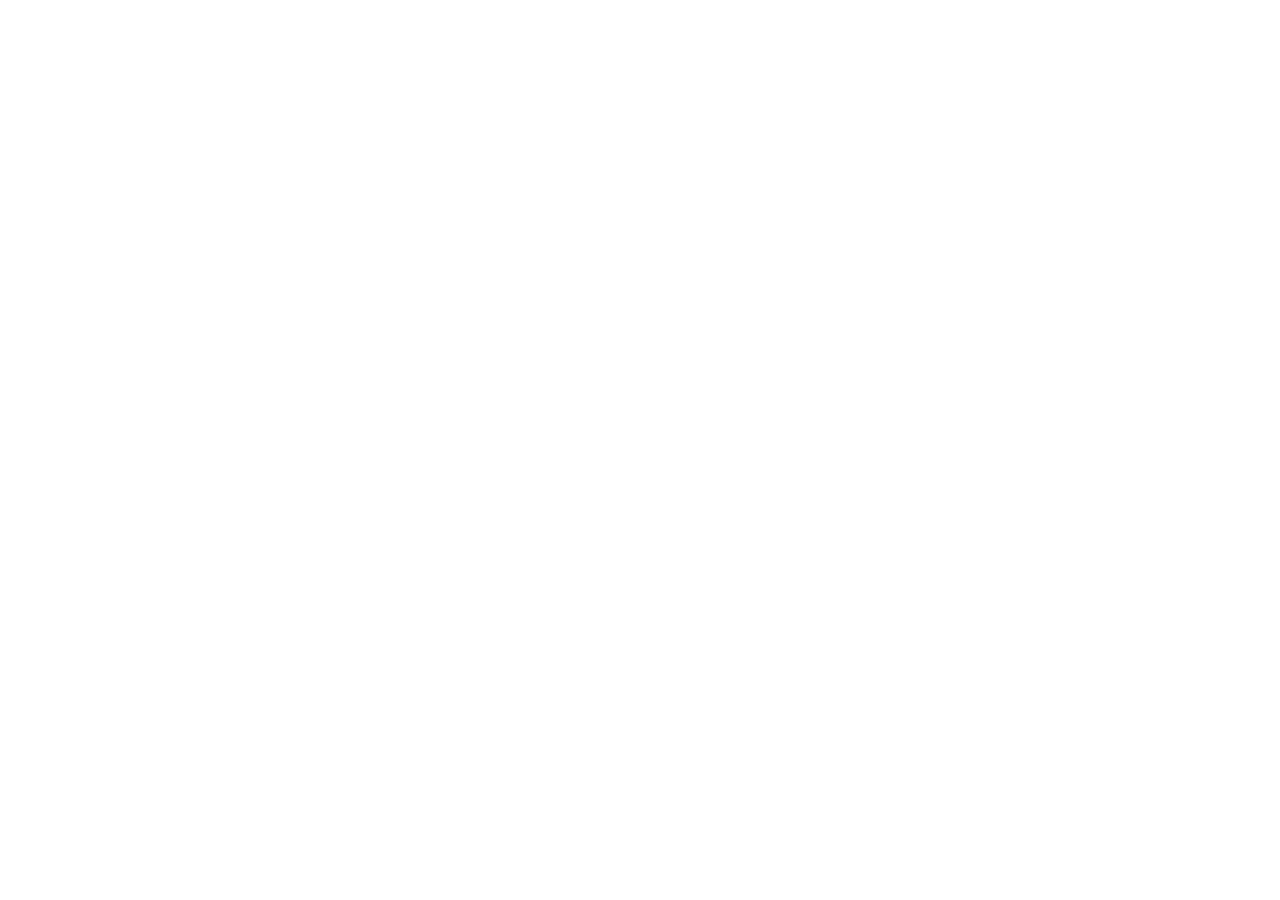
==== commit 75ad3edf: "Ajout de l'authentification Sanctum et intégration du build frontend Angular" ====
--- a/public/index.html
+++ b/public/index.html
@@ -1,13 +1,13 @@
-<!DOCTYPE html><html lang="en" data-beasties-container><head>
+<!doctype html>
+<html lang="en" data-beasties-container>
+<head>
   <meta charset="utf-8">
   <title>FrontendCertificat</title>
   <base href="/">
   <meta name="viewport" content="width=device-width, initial-scale=1">
   <link rel="icon" type="image/x-icon" href="favicon.ico">
-<style>@layer properties;@layer theme,base,components,utilities;@layer theme{:root{--font-sans: -apple-system, BlinkMacSystemFont, "Segoe UI", Roboto, "Helvetica Neue", "Noto Sans", Arial, sans-serif, "Apple Color Emoji", "Segoe UI Emoji", "Segoe UI Symbol", "Noto Color Emoji";--font-mono: ui-monospace, SFMono-Regular, Menlo, Monaco, Consolas, "Liberation Mono", "Courier New", monospace;--color-red-50: oklch(97.1% .013 17.38);--color-red-200: oklch(88.5% .062 18.334);--color-red-700: oklch(50.5% .213 27.518);--color-emerald-500: oklch(69.6% .17 162.48);--color-blue-500: oklch(62.3% .214 259.815);--color-blue-600: oklch(54.6% .245 262.881);--color-blue-800: oklch(42.4% .199 265.638);--color-blue-950: oklch(28.2% .091 267.935);--color-indigo-950: oklch(25.7% .09 281.288);--color-slate-50: oklch(98.4% .003 247.858);--color-slate-100: oklch(96.8% .007 247.896);--color-slate-200: oklch(92.9% .013 255.508);--color-slate-300: oklch(86.9% .022 252.894);--color-slate-400: oklch(70.4% .04 256.788);--color-slate-600: oklch(44.6% .043 257.281);--color-slate-700: oklch(37.2% .044 257.287);--color-slate-800: oklch(27.9% .041 260.031);--color-slate-900: oklch(20.8% .042 265.755);--color-white: #fff;--spacing: .25rem;--container-lg: 32rem;--container-xl: 36rem;--container-2xl: 42rem;--text-xs: .75rem;--text-xs--line-height: calc(1 / .75);--text-sm: .875rem;--text-sm--line-height: calc(1.25 / .875);--text-lg: 1.125rem;--text-lg--line-height: calc(1.75 / 1.125);--text-xl: 1.25rem;--text-xl--line-height: calc(1.75 / 1.25);--text-2xl: 1.5rem;--text-2xl--line-height: calc(2 / 1.5);--text-3xl: 1.875rem;--text-3xl--line-height: 1.2 ;--font-weight-medium: 500;--font-weight-semibold: 600;--font-weight-bold: 700;--font-weight-extrabold: 800;--tracking-tight: -.025em;--tracking-wider: .05em;--leading-relaxed: 1.625;--radius-lg: .5rem;--radius-xl: .75rem;--radius-2xl: 1rem;--radius-3xl: 1.5rem;--animate-pulse: pulse 2s cubic-bezier(.4, 0, .6, 1) infinite;--blur-sm: 8px;--blur-xl: 24px;--default-transition-duration: .15s;--default-transition-timing-function: cubic-bezier(.4, 0, .2, 1);--default-font-family: var(--font-sans);--default-mono-font-family: var(--font-mono)}}@layer base{*,:after,:before{box-sizing:border-box;margin:0;padding:0;border:0 solid}html{line-height:1.5;-webkit-text-size-adjust:100%;tab-size:4;font-family:var(--default-font-family, -apple-system, BlinkMacSystemFont, "Segoe UI", Roboto, "Helvetica Neue", "Noto Sans", Arial, sans-serif, "Apple Color Emoji", "Segoe UI Emoji", "Segoe UI Symbol", "Noto Color Emoji");font-feature-settings:var(--default-font-feature-settings, normal);font-variation-settings:var(--default-font-variation-settings, normal);-webkit-tap-highlight-color:transparent}h1{font-size:inherit;font-weight:inherit}button{font:inherit;font-feature-settings:inherit;font-variation-settings:inherit;letter-spacing:inherit;color:inherit;border-radius:0;background-color:transparent;opacity:1}button{appearance:button}}@layer utilities{.mb-4{margin-bottom:calc(var(--spacing) * 4)}.mb-8{margin-bottom:calc(var(--spacing) * 8)}.flex{display:flex}.min-h-screen{min-height:100vh}.w-full{width:100%}.max-w-xl{max-width:var(--container-xl)}.transform{transform:var(--tw-rotate-x,) var(--tw-rotate-y,) var(--tw-rotate-z,) var(--tw-skew-x,) var(--tw-skew-y,)}.cursor-pointer{cursor:pointer}.items-center{align-items:center}.justify-center{justify-content:center}.gap-2{gap:calc(var(--spacing) * 2)}.rounded-2xl{border-radius:var(--radius-2xl)}.rounded-3xl{border-radius:var(--radius-3xl)}.border{border-style:var(--tw-border-style);border-width:1px}.border-white\/15{border-color:color-mix(in srgb,#fff 15%,transparent)}@supports (color: color-mix(in lab,red,red)){.border-white\/15{border-color:color-mix(in oklab,var(--color-white) 15%,transparent)}}.bg-blue-600{background-color:var(--color-blue-600)}.bg-white\/10{background-color:color-mix(in srgb,#fff 10%,transparent)}@supports (color: color-mix(in lab,red,red)){.bg-white\/10{background-color:color-mix(in oklab,var(--color-white) 10%,transparent)}}.bg-gradient-to-br{--tw-gradient-position: to bottom right in oklab;background-image:linear-gradient(var(--tw-gradient-stops))}.from-slate-900{--tw-gradient-from: var(--color-slate-900);--tw-gradient-stops: var(--tw-gradient-via-stops, var(--tw-gradient-position), var(--tw-gradient-from) var(--tw-gradient-from-position), var(--tw-gradient-to) var(--tw-gradient-to-position))}.via-blue-950{--tw-gradient-via: var(--color-blue-950);--tw-gradient-via-stops: var(--tw-gradient-position), var(--tw-gradient-from) var(--tw-gradient-from-position), var(--tw-gradient-via) var(--tw-gradient-via-position), var(--tw-gradient-to) var(--tw-gradient-to-position);--tw-gradient-stops: var(--tw-gradient-via-stops)}.to-indigo-950{--tw-gradient-to: var(--color-indigo-950);--tw-gradient-stops: var(--tw-gradient-via-stops, var(--tw-gradient-position), var(--tw-gradient-from) var(--tw-gradient-from-position), var(--tw-gradient-to) var(--tw-gradient-to-position))}.p-8{padding:calc(var(--spacing) * 8)}.px-4{padding-inline:calc(var(--spacing) * 4)}.px-6{padding-inline:calc(var(--spacing) * 6)}.py-4{padding-block:calc(var(--spacing) * 4)}.text-center{text-align:center}.text-3xl{font-size:var(--text-3xl);line-height:var(--tw-leading, var(--text-3xl--line-height))}.text-lg{font-size:var(--text-lg);line-height:var(--tw-leading, var(--text-lg--line-height))}.text-sm{font-size:var(--text-sm);line-height:var(--tw-leading, var(--text-sm--line-height))}.leading-relaxed{--tw-leading: var(--leading-relaxed);line-height:var(--leading-relaxed)}.font-extrabold{--tw-font-weight: var(--font-weight-extrabold);font-weight:var(--font-weight-extrabold)}.font-semibold{--tw-font-weight: var(--font-weight-semibold);font-weight:var(--font-weight-semibold)}.tracking-tight{--tw-tracking: var(--tracking-tight);letter-spacing:var(--tracking-tight)}.text-slate-300{color:var(--color-slate-300)}.text-white{color:var(--color-white)}.shadow-2xl{--tw-shadow: 0 25px 50px -12px var(--tw-shadow-color, rgb(0 0 0 / .25));box-shadow:var(--tw-inset-shadow),var(--tw-inset-ring-shadow),var(--tw-ring-offset-shadow),var(--tw-ring-shadow),var(--tw-shadow)}.shadow-lg{--tw-shadow: 0 10px 15px -3px var(--tw-shadow-color, rgb(0 0 0 / .1)), 0 4px 6px -4px var(--tw-shadow-color, rgb(0 0 0 / .1));box-shadow:var(--tw-inset-shadow),var(--tw-inset-ring-shadow),var(--tw-ring-offset-shadow),var(--tw-ring-shadow),var(--tw-shadow)}.backdrop-blur-xl{--tw-backdrop-blur: blur(var(--blur-xl));-webkit-backdrop-filter:var(--tw-backdrop-blur,) var(--tw-backdrop-brightness,) var(--tw-backdrop-contrast,) var(--tw-backdrop-grayscale,) var(--tw-backdrop-hue-rotate,) var(--tw-backdrop-invert,) var(--tw-backdrop-opacity,) var(--tw-backdrop-saturate,) var(--tw-backdrop-sepia,);backdrop-filter:var(--tw-backdrop-blur,) var(--tw-backdrop-brightness,) var(--tw-backdrop-contrast,) var(--tw-backdrop-grayscale,) var(--tw-backdrop-hue-rotate,) var(--tw-backdrop-invert,) var(--tw-backdrop-opacity,) var(--tw-backdrop-saturate,) var(--tw-backdrop-sepia,)}.transition-all{transition-property:all;transition-timing-function:var(--tw-ease, var(--default-transition-timing-function));transition-duration:var(--tw-duration, var(--default-transition-duration))}.transition-transform{transition-property:transform,translate,scale,rotate;transition-timing-function:var(--tw-ease, var(--default-transition-timing-function));transition-duration:var(--tw-duration, var(--default-transition-duration))}.duration-200{--tw-duration: .2s;transition-duration:.2s}@media(hover:hover){.group-hover\:translate-x-1:is(:where(.group):hover *){--tw-translate-x: var(--spacing);translate:var(--tw-translate-x) var(--tw-translate-y)}.hover\:-translate-y-0\.5:hover{--tw-translate-y: calc(var(--spacing) * -.5);translate:var(--tw-translate-x) var(--tw-translate-y)}.hover\:bg-blue-500:hover{background-color:var(--color-blue-500)}}}@property --tw-rotate-x{syntax: "*"; inherits: false;}@property --tw-rotate-y{syntax: "*"; inherits: false;}@property --tw-rotate-z{syntax: "*"; inherits: false;}@property --tw-skew-x{syntax: "*"; inherits: false;}@property --tw-skew-y{syntax: "*"; inherits: false;}@property --tw-space-y-reverse{syntax: "*"; inherits: false; initial-value: 0;}@property --tw-border-style{syntax: "*"; inherits: false; initial-value: solid;}@property --tw-gradient-position{syntax: "*"; inherits: false;}@property --tw-gradient-from{syntax: "<color>"; inherits: false; initial-value: #0000;}@property --tw-gradient-via{syntax: "<color>"; inherits: false; initial-value: #0000;}@property --tw-gradient-to{syntax: "<color>"; inherits: false; initial-value: #0000;}@property --tw-gradient-stops{syntax: "*"; inherits: false;}@property --tw-gradient-via-stops{syntax: "*"; inherits: false;}@property --tw-gradient-from-position{syntax: "<length-percentage>"; inherits: false; initial-value: 0%;}@property --tw-gradient-via-position{syntax: "<length-percentage>"; inherits: false; initial-value: 50%;}@property --tw-gradient-to-position{syntax: "<length-percentage>"; inherits: false; initial-value: 100%;}@property --tw-leading{syntax: "*"; inherits: false;}@property --tw-font-weight{syntax: "*"; inherits: false;}@property --tw-tracking{syntax: "*"; inherits: false;}@property --tw-shadow{syntax: "*"; inherits: false; initial-value: 0 0 #0000;}@property --tw-shadow-color{syntax: "*"; inherits: false;}@property --tw-shadow-alpha{syntax: "<percentage>"; inherits: false; initial-value: 100%;}@property --tw-inset-shadow{syntax: "*"; inherits: false; initial-value: 0 0 #0000;}@property --tw-inset-shadow-color{syntax: "*"; inherits: false;}@property --tw-inset-shadow-alpha{syntax: "<percentage>"; inherits: false; initial-value: 100%;}@property --tw-ring-color{syntax: "*"; inherits: false;}@property --tw-ring-shadow{syntax: "*"; inherits: false; initial-value: 0 0 #0000;}@property --tw-inset-ring-color{syntax: "*"; inherits: false;}@property --tw-inset-ring-shadow{syntax: "*"; inherits: false; initial-value: 0 0 #0000;}@property --tw-ring-inset{syntax: "*"; inherits: false;}@property --tw-ring-offset-width{syntax: "<length>"; inherits: false; initial-value: 0px;}@property --tw-ring-offset-color{syntax: "*"; inherits: false; initial-value: #fff;}@property --tw-ring-offset-shadow{syntax: "*"; inherits: false; initial-value: 0 0 #0000;}@property --tw-backdrop-blur{syntax: "*"; inherits: false;}@property --tw-backdrop-brightness{syntax: "*"; inherits: false;}@property --tw-backdrop-contrast{syntax: "*"; inherits: false;}@property --tw-backdrop-grayscale{syntax: "*"; inherits: false;}@property --tw-backdrop-hue-rotate{syntax: "*"; inherits: false;}@property --tw-backdrop-invert{syntax: "*"; inherits: false;}@property --tw-backdrop-opacity{syntax: "*"; inherits: false;}@property --tw-backdrop-saturate{syntax: "*"; inherits: false;}@property --tw-backdrop-sepia{syntax: "*"; inherits: false;}@property --tw-duration{syntax: "*"; inherits: false;}@property --tw-translate-x{syntax: "*"; inherits: false; initial-value: 0;}@property --tw-translate-y{syntax: "*"; inherits: false; initial-value: 0;}@property --tw-translate-z{syntax: "*"; inherits: false; initial-value: 0;}@layer properties{@supports ((-webkit-hyphens: none) and (not (margin-trim: inline))) or ((-moz-orient: inline) and (not (color:rgb(from red r g b)))){*,:before,:after{--tw-rotate-x: initial;--tw-rotate-y: initial;--tw-rotate-z: initial;--tw-skew-x: initial;--tw-skew-y: initial;--tw-space-y-reverse: 0;--tw-border-style: solid;--tw-gradient-position: initial;--tw-gradient-from: #0000;--tw-gradient-via: #0000;--tw-gradient-to: #0000;--tw-gradient-stops: initial;--tw-gradient-via-stops: initial;--tw-gradient-from-position: 0%;--tw-gradient-via-position: 50%;--tw-gradient-to-position: 100%;--tw-leading: initial;--tw-font-weight: initial;--tw-tracking: initial;--tw-shadow: 0 0 #0000;--tw-shadow-color: initial;--tw-shadow-alpha: 100%;--tw-inset-shadow: 0 0 #0000;--tw-inset-shadow-color: initial;--tw-inset-shadow-alpha: 100%;--tw-ring-color: initial;--tw-ring-shadow: 0 0 #0000;--tw-inset-ring-color: initial;--tw-inset-ring-shadow: 0 0 #0000;--tw-ring-inset: initial;--tw-ring-offset-width: 0px;--tw-ring-offset-color: #fff;--tw-ring-offset-shadow: 0 0 #0000;--tw-backdrop-blur: initial;--tw-backdrop-brightness: initial;--tw-backdrop-contrast: initial;--tw-backdrop-grayscale: initial;--tw-backdrop-hue-rotate: initial;--tw-backdrop-invert: initial;--tw-backdrop-opacity: initial;--tw-backdrop-saturate: initial;--tw-backdrop-sepia: initial;--tw-duration: initial;--tw-translate-x: 0;--tw-translate-y: 0;--tw-translate-z: 0}}}
-</style><link rel="stylesheet" href="styles-UEC5XGC6.css" media="print" onload="this.media='all'"><noscript><link rel="stylesheet" href="styles-UEC5XGC6.css"></noscript></head>
+<style>@layer properties;@layer theme,base,components,utilities;@layer theme{:root{--font-sans:-apple-system, BlinkMacSystemFont, "Segoe UI", Roboto, "Helvetica Neue", "Noto Sans", Arial, sans-serif, "Apple Color Emoji", "Segoe UI Emoji", "Segoe UI Symbol", "Noto Color Emoji";--font-mono:ui-monospace, SFMono-Regular, Menlo, Monaco, Consolas, "Liberation Mono", "Courier New", monospace;--color-red-50:oklch(97.1% .013 17.38);--color-red-100:oklch(93.6% .032 17.717);--color-red-200:oklch(88.5% .062 18.334);--color-red-400:oklch(70.4% .191 22.216);--color-red-500:oklch(63.7% .237 25.331);--color-red-600:oklch(57.7% .245 27.325);--color-red-800:oklch(44.4% .177 26.899);--color-red-900:oklch(39.6% .141 25.723);--color-amber-50:oklch(98.7% .022 95.277);--color-amber-100:oklch(96.2% .059 95.617);--color-amber-200:oklch(92.4% .12 95.746);--color-amber-500:oklch(76.9% .188 70.08);--color-amber-800:oklch(47.3% .137 46.201);--color-amber-900:oklch(41.4% .112 45.904);--color-emerald-50:oklch(97.9% .021 166.113);--color-emerald-100:oklch(95% .052 163.051);--color-emerald-200:oklch(90.5% .093 164.15);--color-emerald-500:oklch(69.6% .17 162.48);--color-emerald-800:oklch(43.2% .095 166.913);--color-emerald-900:oklch(37.8% .077 168.94);--color-blue-500:oklch(62.3% .214 259.815);--color-blue-600:oklch(54.6% .245 262.881);--color-blue-800:oklch(42.4% .199 265.638);--color-blue-950:oklch(28.2% .091 267.935);--color-indigo-950:oklch(25.7% .09 281.288);--color-slate-50:oklch(98.4% .003 247.858);--color-slate-100:oklch(96.8% .007 247.896);--color-slate-200:oklch(92.9% .013 255.508);--color-slate-300:oklch(86.9% .022 252.894);--color-slate-400:oklch(70.4% .04 256.788);--color-slate-500:oklch(55.4% .046 257.417);--color-slate-600:oklch(44.6% .043 257.281);--color-slate-700:oklch(37.2% .044 257.287);--color-slate-800:oklch(27.9% .041 260.031);--color-slate-900:oklch(20.8% .042 265.755);--color-white:#fff;--spacing:.25rem;--container-sm:24rem;--container-md:28rem;--container-xl:36rem;--container-2xl:42rem;--container-3xl:48rem;--text-xs:.75rem;--text-xs--line-height:calc(1 / .75);--text-sm:.875rem;--text-sm--line-height:calc(1.25 / .875);--text-lg:1.125rem;--text-lg--line-height:calc(1.75 / 1.125);--text-xl:1.25rem;--text-xl--line-height:calc(1.75 / 1.25);--text-2xl:1.5rem;--text-2xl--line-height:calc(2 / 1.5);--text-3xl:1.875rem;--text-3xl--line-height:1.2 ;--font-weight-medium:500;--font-weight-semibold:600;--font-weight-bold:700;--font-weight-extrabold:800;--tracking-tight:-.025em;--leading-tight:1.25;--leading-relaxed:1.625;--radius-lg:.5rem;--radius-xl:.75rem;--radius-2xl:1rem;--radius-3xl:1.5rem;--blur-sm:8px;--blur-xl:24px;--default-transition-duration:.15s;--default-transition-timing-function:cubic-bezier(.4, 0, .2, 1);--default-font-family:var(--font-sans);--default-mono-font-family:var(--font-mono)}}@layer base{*,:after,:before{box-sizing:border-box;margin:0;padding:0;border:0 solid}html{line-height:1.5;-webkit-text-size-adjust:100%;tab-size:4;font-family:var(--default-font-family, -apple-system, BlinkMacSystemFont, "Segoe UI", Roboto, "Helvetica Neue", "Noto Sans", Arial, sans-serif, "Apple Color Emoji", "Segoe UI Emoji", "Segoe UI Symbol", "Noto Color Emoji");font-feature-settings:var(--default-font-feature-settings, normal);font-variation-settings:var(--default-font-variation-settings, normal);-webkit-tap-highlight-color:transparent}}@layer utilities{}@property --tw-rotate-x{syntax:"*";inherits:false;}@property --tw-rotate-y{syntax:"*";inherits:false;}@property --tw-rotate-z{syntax:"*";inherits:false;}@property --tw-skew-x{syntax:"*";inherits:false;}@property --tw-skew-y{syntax:"*";inherits:false;}@property --tw-space-y-reverse{syntax:"*";inherits:false;initial-value:0;}@property --tw-border-style{syntax:"*";inherits:false;initial-value:solid;}@property --tw-gradient-position{syntax:"*";inherits:false;}@property --tw-gradient-from{syntax:"<color>";inherits:false;initial-value:#0000;}@property --tw-gradient-via{syntax:"<color>";inherits:false;initial-value:#0000;}@property --tw-gradient-to{syntax:"<color>";inherits:false;initial-value:#0000;}@property --tw-gradient-stops{syntax:"*";inherits:false;}@property --tw-gradient-via-stops{syntax:"*";inherits:false;}@property --tw-gradient-from-position{syntax:"<length-percentage>";inherits:false;initial-value:0%;}@property --tw-gradient-via-position{syntax:"<length-percentage>";inherits:false;initial-value:50%;}@property --tw-gradient-to-position{syntax:"<length-percentage>";inherits:false;initial-value:100%;}@property --tw-leading{syntax:"*";inherits:false;}@property --tw-font-weight{syntax:"*";inherits:false;}@property --tw-tracking{syntax:"*";inherits:false;}@property --tw-shadow{syntax:"*";inherits:false;initial-value:0 0 #0000;}@property --tw-shadow-color{syntax:"*";inherits:false;}@property --tw-shadow-alpha{syntax:"<percentage>";inherits:false;initial-value:100%;}@property --tw-inset-shadow{syntax:"*";inherits:false;initial-value:0 0 #0000;}@property --tw-inset-shadow-color{syntax:"*";inherits:false;}@property --tw-inset-shadow-alpha{syntax:"<percentage>";inherits:false;initial-value:100%;}@property --tw-ring-color{syntax:"*";inherits:false;}@property --tw-ring-shadow{syntax:"*";inherits:false;initial-value:0 0 #0000;}@property --tw-inset-ring-color{syntax:"*";inherits:false;}@property --tw-inset-ring-shadow{syntax:"*";inherits:false;initial-value:0 0 #0000;}@property --tw-ring-inset{syntax:"*";inherits:false;}@property --tw-ring-offset-width{syntax:"<length>";inherits:false;initial-value:0px;}@property --tw-ring-offset-color{syntax:"*";inherits:false;initial-value:#fff;}@property --tw-ring-offset-shadow{syntax:"*";inherits:false;initial-value:0 0 #0000;}@property --tw-backdrop-blur{syntax:"*";inherits:false;}@property --tw-backdrop-brightness{syntax:"*";inherits:false;}@property --tw-backdrop-contrast{syntax:"*";inherits:false;}@property --tw-backdrop-grayscale{syntax:"*";inherits:false;}@property --tw-backdrop-hue-rotate{syntax:"*";inherits:false;}@property --tw-backdrop-invert{syntax:"*";inherits:false;}@property --tw-backdrop-opacity{syntax:"*";inherits:false;}@property --tw-backdrop-saturate{syntax:"*";inherits:false;}@property --tw-backdrop-sepia{syntax:"*";inherits:false;}@property --tw-duration{syntax:"*";inherits:false;}@property --tw-translate-x{syntax:"*";inherits:false;initial-value:0;}@property --tw-translate-y{syntax:"*";inherits:false;initial-value:0;}@property --tw-translate-z{syntax:"*";inherits:false;initial-value:0;}@layer properties{@supports ((-webkit-hyphens: none) and (not (margin-trim: inline))) or ((-moz-orient: inline) and (not (color:rgb(from red r g b)))){*,:before,:after{--tw-rotate-x:initial;--tw-rotate-y:initial;--tw-rotate-z:initial;--tw-skew-x:initial;--tw-skew-y:initial;--tw-space-y-reverse:0;--tw-border-style:solid;--tw-gradient-position:initial;--tw-gradient-from:#0000;--tw-gradient-via:#0000;--tw-gradient-to:#0000;--tw-gradient-stops:initial;--tw-gradient-via-stops:initial;--tw-gradient-from-position:0%;--tw-gradient-via-position:50%;--tw-gradient-to-position:100%;--tw-leading:initial;--tw-font-weight:initial;--tw-tracking:initial;--tw-shadow:0 0 #0000;--tw-shadow-color:initial;--tw-shadow-alpha:100%;--tw-inset-shadow:0 0 #0000;--tw-inset-shadow-color:initial;--tw-inset-shadow-alpha:100%;--tw-ring-color:initial;--tw-ring-shadow:0 0 #0000;--tw-inset-ring-color:initial;--tw-inset-ring-shadow:0 0 #0000;--tw-ring-inset:initial;--tw-ring-offset-width:0px;--tw-ring-offset-color:#fff;--tw-ring-offset-shadow:0 0 #0000;--tw-backdrop-blur:initial;--tw-backdrop-brightness:initial;--tw-backdrop-contrast:initial;--tw-backdrop-grayscale:initial;--tw-backdrop-hue-rotate:initial;--tw-backdrop-invert:initial;--tw-backdrop-opacity:initial;--tw-backdrop-saturate:initial;--tw-backdrop-sepia:initial;--tw-duration:initial;--tw-translate-x:0;--tw-translate-y:0;--tw-translate-z:0}}}</style><link rel="stylesheet" href="styles-Y3R6ZQXB.css" media="print" onload="this.media='all'"><noscript><link rel="stylesheet" href="styles-Y3R6ZQXB.css"></noscript></head>
 <body>
-  <app-root ng-version="22.1.6" ng-server-context="ssg"><div class="min-h-screen bg-gradient-to-br from-slate-900 via-blue-950 to-indigo-950 flex items-center justify-center px-4"><div class="max-w-xl w-full bg-white/10 backdrop-blur-xl p-8 rounded-3xl shadow-2xl text-white text-center border border-white/15"><h1 class="text-3xl font-extrabold mb-4 tracking-tight">Plateforme de Cryptographie X.509</h1><p class="text-slate-300 text-sm mb-8 leading-relaxed"> Bienvenue sur l'outil de diagnostic X.509 (Master 1 Informatique - Groupe 09). </p><button type="button" class="w-full bg-blue-600 hover:bg-blue-500 text-white font-semibold py-4 px-6 rounded-2xl shadow-lg transition-all duration-200 transform hover:-translate-y-0.5 cursor-pointer flex items-center justify-center gap-2 group"><span>Accéder au Laboratoire d'Analyse</span><span class="text-lg transition-transform group-hover:translate-x-1">→</span></button></div></div><!----><!----></app-root>
-<script src="polyfills-LVNOU2XZ.js" type="module"></script><script src="main-GOGL5RHF.js" type="module"></script>
-
-</body></html>+  <app-root></app-root>
+<script src="polyfills-LVNOU2XZ.js" type="module"></script><script src="main-I572ZSD3.js" type="module"></script></body>
+</html>
--- a/public/styles-Y3R6ZQXB.css
+++ b/public/styles-Y3R6ZQXB.css
@@ -0,0 +1 @@
+@layer properties;@layer theme,base,components,utilities;@layer theme{:root,:host{--font-sans: -apple-system, BlinkMacSystemFont, "Segoe UI", Roboto, "Helvetica Neue", "Noto Sans", Arial, sans-serif, "Apple Color Emoji", "Segoe UI Emoji", "Segoe UI Symbol", "Noto Color Emoji";--font-mono: ui-monospace, SFMono-Regular, Menlo, Monaco, Consolas, "Liberation Mono", "Courier New", monospace;--color-red-50: oklch(97.1% .013 17.38);--color-red-100: oklch(93.6% .032 17.717);--color-red-200: oklch(88.5% .062 18.334);--color-red-400: oklch(70.4% .191 22.216);--color-red-500: oklch(63.7% .237 25.331);--color-red-600: oklch(57.7% .245 27.325);--color-red-800: oklch(44.4% .177 26.899);--color-red-900: oklch(39.6% .141 25.723);--color-amber-50: oklch(98.7% .022 95.277);--color-amber-100: oklch(96.2% .059 95.617);--color-amber-200: oklch(92.4% .12 95.746);--color-amber-500: oklch(76.9% .188 70.08);--color-amber-800: oklch(47.3% .137 46.201);--color-amber-900: oklch(41.4% .112 45.904);--color-emerald-50: oklch(97.9% .021 166.113);--color-emerald-100: oklch(95% .052 163.051);--color-emerald-200: oklch(90.5% .093 164.15);--color-emerald-500: oklch(69.6% .17 162.48);--color-emerald-800: oklch(43.2% .095 166.913);--color-emerald-900: oklch(37.8% .077 168.94);--color-blue-500: oklch(62.3% .214 259.815);--color-blue-600: oklch(54.6% .245 262.881);--color-blue-800: oklch(42.4% .199 265.638);--color-blue-950: oklch(28.2% .091 267.935);--color-indigo-950: oklch(25.7% .09 281.288);--color-slate-50: oklch(98.4% .003 247.858);--color-slate-100: oklch(96.8% .007 247.896);--color-slate-200: oklch(92.9% .013 255.508);--color-slate-300: oklch(86.9% .022 252.894);--color-slate-400: oklch(70.4% .04 256.788);--color-slate-500: oklch(55.4% .046 257.417);--color-slate-600: oklch(44.6% .043 257.281);--color-slate-700: oklch(37.2% .044 257.287);--color-slate-800: oklch(27.9% .041 260.031);--color-slate-900: oklch(20.8% .042 265.755);--color-white: #fff;--spacing: .25rem;--container-sm: 24rem;--container-md: 28rem;--container-xl: 36rem;--container-2xl: 42rem;--container-3xl: 48rem;--text-xs: .75rem;--text-xs--line-height: calc(1 / .75);--text-sm: .875rem;--text-sm--line-height: calc(1.25 / .875);--text-lg: 1.125rem;--text-lg--line-height: calc(1.75 / 1.125);--text-xl: 1.25rem;--text-xl--line-height: calc(1.75 / 1.25);--text-2xl: 1.5rem;--text-2xl--line-height: calc(2 / 1.5);--text-3xl: 1.875rem;--text-3xl--line-height: 1.2 ;--font-weight-medium: 500;--font-weight-semibold: 600;--font-weight-bold: 700;--font-weight-extrabold: 800;--tracking-tight: -.025em;--leading-tight: 1.25;--leading-relaxed: 1.625;--radius-lg: .5rem;--radius-xl: .75rem;--radius-2xl: 1rem;--radius-3xl: 1.5rem;--blur-sm: 8px;--blur-xl: 24px;--default-transition-duration: .15s;--default-transition-timing-function: cubic-bezier(.4, 0, .2, 1);--default-font-family: var(--font-sans);--default-mono-font-family: var(--font-mono)}}@layer base{*,:after,:before,::backdrop,::file-selector-button{box-sizing:border-box;margin:0;padding:0;border:0 solid}html,:host{line-height:1.5;-webkit-text-size-adjust:100%;tab-size:4;font-family:var(--default-font-family, -apple-system, BlinkMacSystemFont, "Segoe UI", Roboto, "Helvetica Neue", "Noto Sans", Arial, sans-serif, "Apple Color Emoji", "Segoe UI Emoji", "Segoe UI Symbol", "Noto Color Emoji");font-feature-settings:var(--default-font-feature-settings, normal);font-variation-settings:var(--default-font-variation-settings, normal);-webkit-tap-highlight-color:transparent}hr{height:0;color:inherit;border-top-width:1px}abbr:where([title]){-webkit-text-decoration:underline dotted;text-decoration:underline dotted}h1,h2,h3,h4,h5,h6{font-size:inherit;font-weight:inherit}a{color:inherit;-webkit-text-decoration:inherit;text-decoration:inherit}b,strong{font-weight:bolder}code,kbd,samp,pre{font-family:var(--default-mono-font-family, ui-monospace, SFMono-Regular, Menlo, Monaco, Consolas, "Liberation Mono", "Courier New", monospace);font-feature-settings:var(--default-mono-font-feature-settings, normal);font-variation-settings:var(--default-mono-font-variation-settings, normal);font-size:1em}small{font-size:80%}sub,sup{font-size:75%;line-height:0;position:relative;vertical-align:baseline}sub{bottom:-.25em}sup{top:-.5em}table{text-indent:0;border-color:inherit;border-collapse:collapse}:-moz-focusring:where(:not(iframe)){outline:auto}progress{vertical-align:baseline}summary{display:list-item}ol,ul,menu{list-style:none}img,svg,video,canvas,audio,iframe,embed,object{display:block;vertical-align:middle}img,video{max-width:100%;height:auto}button,input,select,optgroup,textarea,::file-selector-button{font:inherit;font-feature-settings:inherit;font-variation-settings:inherit;letter-spacing:inherit;color:inherit;border-radius:0;background-color:transparent;opacity:1}:where(select:is([multiple],[size])) optgroup{font-weight:bolder}:where(select:is([multiple],[size])) optgroup option{padding-inline-start:20px}::file-selector-button{margin-inline-end:4px}::placeholder{opacity:1}@supports (not (-webkit-appearance: -apple-pay-button)) or (contain-intrinsic-size: 1px){::placeholder{color:currentcolor}@supports (color: color-mix(in lab,red,red)){::placeholder{color:color-mix(in oklab,currentcolor 50%,transparent)}}}textarea{resize:vertical}::-webkit-search-decoration{-webkit-appearance:none}::-webkit-date-and-time-value{min-height:1lh;text-align:inherit}::-webkit-datetime-edit{display:inline-flex}::-webkit-datetime-edit-fields-wrapper{padding:0}::-webkit-datetime-edit,::-webkit-datetime-edit-year-field,::-webkit-datetime-edit-month-field,::-webkit-datetime-edit-day-field,::-webkit-datetime-edit-hour-field,::-webkit-datetime-edit-minute-field,::-webkit-datetime-edit-second-field,::-webkit-datetime-edit-millisecond-field,::-webkit-datetime-edit-meridiem-field{padding-block:0}::-webkit-calendar-picker-indicator{line-height:1}:-moz-ui-invalid{box-shadow:none}button,input:where([type=button],[type=reset],[type=submit]),::file-selector-button{appearance:button}::-webkit-inner-spin-button,::-webkit-outer-spin-button{height:auto}[hidden]:where(:not([hidden=until-found])){display:none!important}}@layer utilities{.\!visible{visibility:visible!important}.visible{visibility:visible}.absolute{position:absolute}.fixed{position:fixed}.relative{position:relative}.static{position:static}.inset-0{inset:0}.inset-y-0{inset-block:0px}.right-0{right:0}.z-50{z-index:50}.z-\[60\]{z-index:60}.mx-auto{margin-inline:auto}.mt-0\.5{margin-top:calc(var(--spacing) * .5)}.mt-1{margin-top:var(--spacing)}.mt-1\.5{margin-top:calc(var(--spacing) * 1.5)}.mt-2{margin-top:calc(var(--spacing) * 2)}.mt-3{margin-top:calc(var(--spacing) * 3)}.mt-5{margin-top:calc(var(--spacing) * 5)}.mt-6{margin-top:calc(var(--spacing) * 6)}.mb-1{margin-bottom:var(--spacing)}.mb-1\.5{margin-bottom:calc(var(--spacing) * 1.5)}.mb-3{margin-bottom:calc(var(--spacing) * 3)}.mb-4{margin-bottom:calc(var(--spacing) * 4)}.mb-6{margin-bottom:calc(var(--spacing) * 6)}.mb-8{margin-bottom:calc(var(--spacing) * 8)}.block{display:block}.flex{display:flex}.grid{display:grid}.hidden{display:none}.h-2\.5{height:calc(var(--spacing) * 2.5)}.h-3{height:calc(var(--spacing) * 3)}.h-5{height:calc(var(--spacing) * 5)}.h-6{height:calc(var(--spacing) * 6)}.h-7{height:calc(var(--spacing) * 7)}.h-9{height:calc(var(--spacing) * 9)}.h-11{height:calc(var(--spacing) * 11)}.h-14{height:calc(var(--spacing) * 14)}.max-h-\[90vh\]{max-height:90vh}.min-h-screen{min-height:100vh}.w-2\.5{width:calc(var(--spacing) * 2.5)}.w-3{width:calc(var(--spacing) * 3)}.w-5{width:calc(var(--spacing) * 5)}.w-6{width:calc(var(--spacing) * 6)}.w-7{width:calc(var(--spacing) * 7)}.w-9{width:calc(var(--spacing) * 9)}.w-11{width:calc(var(--spacing) * 11)}.w-14{width:calc(var(--spacing) * 14)}.w-full{width:100%}.max-w-2xl{max-width:var(--container-2xl)}.max-w-3xl{max-width:var(--container-3xl)}.max-w-md{max-width:var(--container-md)}.max-w-sm{max-width:var(--container-sm)}.max-w-xl{max-width:var(--container-xl)}.flex-1{flex:1}.shrink-0{flex-shrink:0}.transform{transform:var(--tw-rotate-x,) var(--tw-rotate-y,) var(--tw-rotate-z,) var(--tw-skew-x,) var(--tw-skew-y,)}.cursor-pointer{cursor:pointer}.resize-y{resize:vertical}.grid-cols-2{grid-template-columns:repeat(2,minmax(0,1fr))}.flex-col{flex-direction:column}.flex-wrap{flex-wrap:wrap}.items-center{align-items:center}.items-start{align-items:flex-start}.justify-between{justify-content:space-between}.justify-center{justify-content:center}.gap-1\.5{gap:calc(var(--spacing) * 1.5)}.gap-2{gap:calc(var(--spacing) * 2)}.gap-3{gap:calc(var(--spacing) * 3)}.gap-4{gap:calc(var(--spacing) * 4)}:where(.space-y-1\.5>:not(:last-child)){--tw-space-y-reverse: 0;margin-block-start:calc(calc(var(--spacing) * 1.5) * var(--tw-space-y-reverse));margin-block-end:calc(calc(var(--spacing) * 1.5) * calc(1 - var(--tw-space-y-reverse)))}:where(.space-y-2>:not(:last-child)){--tw-space-y-reverse: 0;margin-block-start:calc(calc(var(--spacing) * 2) * var(--tw-space-y-reverse));margin-block-end:calc(calc(var(--spacing) * 2) * calc(1 - var(--tw-space-y-reverse)))}:where(.space-y-3>:not(:last-child)){--tw-space-y-reverse: 0;margin-block-start:calc(calc(var(--spacing) * 3) * var(--tw-space-y-reverse));margin-block-end:calc(calc(var(--spacing) * 3) * calc(1 - var(--tw-space-y-reverse)))}:where(.space-y-4>:not(:last-child)){--tw-space-y-reverse: 0;margin-block-start:calc(calc(var(--spacing) * 4) * var(--tw-space-y-reverse));margin-block-end:calc(calc(var(--spacing) * 4) * calc(1 - var(--tw-space-y-reverse)))}:where(.space-y-5>:not(:last-child)){--tw-space-y-reverse: 0;margin-block-start:calc(calc(var(--spacing) * 5) * var(--tw-space-y-reverse));margin-block-end:calc(calc(var(--spacing) * 5) * calc(1 - var(--tw-space-y-reverse)))}.overflow-hidden{overflow:hidden}.overflow-y-auto{overflow-y:auto}.rounded-2xl{border-radius:var(--radius-2xl)}.rounded-3xl{border-radius:var(--radius-3xl)}.rounded-full{border-radius:calc(infinity * 1px)}.rounded-lg{border-radius:var(--radius-lg)}.rounded-xl{border-radius:var(--radius-xl)}.border{border-style:var(--tw-border-style);border-width:1px}.border-t{border-top-style:var(--tw-border-style);border-top-width:1px}.border-b{border-bottom-style:var(--tw-border-style);border-bottom-width:1px}.border-amber-200{border-color:var(--color-amber-200)}.border-emerald-200{border-color:var(--color-emerald-200)}.border-red-200{border-color:var(--color-red-200)}.border-red-400{border-color:var(--color-red-400)}.border-slate-100{border-color:var(--color-slate-100)}.border-slate-200{border-color:var(--color-slate-200)}.border-slate-300{border-color:var(--color-slate-300)}.border-white\/15{border-color:color-mix(in srgb,#fff 15%,transparent)}@supports (color: color-mix(in lab,red,red)){.border-white\/15{border-color:color-mix(in oklab,var(--color-white) 15%,transparent)}}.border-white\/20{border-color:color-mix(in srgb,#fff 20%,transparent)}@supports (color: color-mix(in lab,red,red)){.border-white\/20{border-color:color-mix(in oklab,var(--color-white) 20%,transparent)}}.bg-amber-50{background-color:var(--color-amber-50)}.bg-amber-100{background-color:var(--color-amber-100)}.bg-amber-500{background-color:var(--color-amber-500)}.bg-blue-600{background-color:var(--color-blue-600)}.bg-emerald-50{background-color:var(--color-emerald-50)}.bg-emerald-100{background-color:var(--color-emerald-100)}.bg-emerald-500{background-color:var(--color-emerald-500)}.bg-red-50{background-color:var(--color-red-50)}.bg-red-50\/40{background-color:color-mix(in srgb,oklch(97.1% .013 17.38) 40%,transparent)}@supports (color: color-mix(in lab,red,red)){.bg-red-50\/40{background-color:color-mix(in oklab,var(--color-red-50) 40%,transparent)}}.bg-red-100{background-color:var(--color-red-100)}.bg-red-500{background-color:var(--color-red-500)}.bg-slate-50{background-color:var(--color-slate-50)}.bg-slate-100{background-color:var(--color-slate-100)}.bg-slate-400{background-color:var(--color-slate-400)}.bg-slate-900{background-color:var(--color-slate-900)}.bg-slate-900\/60{background-color:color-mix(in srgb,oklch(20.8% .042 265.755) 60%,transparent)}@supports (color: color-mix(in lab,red,red)){.bg-slate-900\/60{background-color:color-mix(in oklab,var(--color-slate-900) 60%,transparent)}}.bg-white{background-color:var(--color-white)}.bg-white\/10{background-color:color-mix(in srgb,#fff 10%,transparent)}@supports (color: color-mix(in lab,red,red)){.bg-white\/10{background-color:color-mix(in oklab,var(--color-white) 10%,transparent)}}.bg-gradient-to-br{--tw-gradient-position: to bottom right in oklab;background-image:linear-gradient(var(--tw-gradient-stops))}.from-slate-900{--tw-gradient-from: var(--color-slate-900);--tw-gradient-stops: var(--tw-gradient-via-stops, var(--tw-gradient-position), var(--tw-gradient-from) var(--tw-gradient-from-position), var(--tw-gradient-to) var(--tw-gradient-to-position))}.via-blue-950{--tw-gradient-via: var(--color-blue-950);--tw-gradient-via-stops: var(--tw-gradient-position), var(--tw-gradient-from) var(--tw-gradient-from-position), var(--tw-gradient-via) var(--tw-gradient-via-position), var(--tw-gradient-to) var(--tw-gradient-to-position);--tw-gradient-stops: var(--tw-gradient-via-stops)}.to-indigo-950{--tw-gradient-to: var(--color-indigo-950);--tw-gradient-stops: var(--tw-gradient-via-stops, var(--tw-gradient-position), var(--tw-gradient-from) var(--tw-gradient-from-position), var(--tw-gradient-to) var(--tw-gradient-to-position))}.p-3{padding:calc(var(--spacing) * 3)}.p-4{padding:calc(var(--spacing) * 4)}.p-6{padding:calc(var(--spacing) * 6)}.p-8{padding:calc(var(--spacing) * 8)}.px-2{padding-inline:calc(var(--spacing) * 2)}.px-2\.5{padding-inline:calc(var(--spacing) * 2.5)}.px-3{padding-inline:calc(var(--spacing) * 3)}.px-3\.5{padding-inline:calc(var(--spacing) * 3.5)}.px-4{padding-inline:calc(var(--spacing) * 4)}.px-5{padding-inline:calc(var(--spacing) * 5)}.px-6{padding-inline:calc(var(--spacing) * 6)}.px-8{padding-inline:calc(var(--spacing) * 8)}.py-1{padding-block:var(--spacing)}.py-1\.5{padding-block:calc(var(--spacing) * 1.5)}.py-2{padding-block:calc(var(--spacing) * 2)}.py-3{padding-block:calc(var(--spacing) * 3)}.py-3\.5{padding-block:calc(var(--spacing) * 3.5)}.py-4{padding-block:calc(var(--spacing) * 4)}.py-5{padding-block:calc(var(--spacing) * 5)}.py-6{padding-block:calc(var(--spacing) * 6)}.py-10{padding-block:calc(var(--spacing) * 10)}.pt-7{padding-top:calc(var(--spacing) * 7)}.pr-12{padding-right:calc(var(--spacing) * 12)}.pb-6{padding-bottom:calc(var(--spacing) * 6)}.text-center{text-align:center}.font-mono{font-family:var(--font-mono)}.text-3xl{font-size:var(--text-3xl);line-height:var(--tw-leading, var(--text-3xl--line-height))}.text-lg{font-size:var(--text-lg);line-height:var(--tw-leading, var(--text-lg--line-height))}.text-sm{font-size:var(--text-sm);line-height:var(--tw-leading, var(--text-sm--line-height))}.text-xl{font-size:var(--text-xl);line-height:var(--tw-leading, var(--text-xl--line-height))}.text-xs{font-size:var(--text-xs);line-height:var(--tw-leading, var(--text-xs--line-height))}.leading-none{--tw-leading: 1;line-height:1}.leading-relaxed{--tw-leading: var(--leading-relaxed);line-height:var(--leading-relaxed)}.leading-tight{--tw-leading: var(--leading-tight);line-height:var(--leading-tight)}.font-bold{--tw-font-weight: var(--font-weight-bold);font-weight:var(--font-weight-bold)}.font-extrabold{--tw-font-weight: var(--font-weight-extrabold);font-weight:var(--font-weight-extrabold)}.font-medium{--tw-font-weight: var(--font-weight-medium);font-weight:var(--font-weight-medium)}.font-semibold{--tw-font-weight: var(--font-weight-semibold);font-weight:var(--font-weight-semibold)}.tracking-tight{--tw-tracking: var(--tracking-tight);letter-spacing:var(--tracking-tight)}.break-words{overflow-wrap:break-word}.break-all{word-break:break-all}.text-amber-800{color:var(--color-amber-800)}.text-amber-900{color:var(--color-amber-900)}.text-blue-600{color:var(--color-blue-600)}.text-emerald-800{color:var(--color-emerald-800)}.text-emerald-900{color:var(--color-emerald-900)}.text-red-600{color:var(--color-red-600)}.text-red-800{color:var(--color-red-800)}.text-red-900{color:var(--color-red-900)}.text-slate-200{color:var(--color-slate-200)}.text-slate-300{color:var(--color-slate-300)}.text-slate-500{color:var(--color-slate-500)}.text-slate-600{color:var(--color-slate-600)}.text-slate-700{color:var(--color-slate-700)}.text-slate-800{color:var(--color-slate-800)}.text-slate-900{color:var(--color-slate-900)}.text-white{color:var(--color-white)}.placeholder-slate-400::placeholder{color:var(--color-slate-400)}.opacity-60{opacity:60%}.opacity-80{opacity:80%}.shadow-2xl{--tw-shadow: 0 25px 50px -12px var(--tw-shadow-color, rgb(0 0 0 / .25));box-shadow:var(--tw-inset-shadow),var(--tw-inset-ring-shadow),var(--tw-ring-offset-shadow),var(--tw-ring-shadow),var(--tw-shadow)}.shadow-lg{--tw-shadow: 0 10px 15px -3px var(--tw-shadow-color, rgb(0 0 0 / .1)), 0 4px 6px -4px var(--tw-shadow-color, rgb(0 0 0 / .1));box-shadow:var(--tw-inset-shadow),var(--tw-inset-ring-shadow),var(--tw-ring-offset-shadow),var(--tw-ring-shadow),var(--tw-shadow)}.shadow-md{--tw-shadow: 0 4px 6px -1px var(--tw-shadow-color, rgb(0 0 0 / .1)), 0 2px 4px -2px var(--tw-shadow-color, rgb(0 0 0 / .1));box-shadow:var(--tw-inset-shadow),var(--tw-inset-ring-shadow),var(--tw-ring-offset-shadow),var(--tw-ring-shadow),var(--tw-shadow)}.shadow-xl{--tw-shadow: 0 20px 25px -5px var(--tw-shadow-color, rgb(0 0 0 / .1)), 0 8px 10px -6px var(--tw-shadow-color, rgb(0 0 0 / .1));box-shadow:var(--tw-inset-shadow),var(--tw-inset-ring-shadow),var(--tw-ring-offset-shadow),var(--tw-ring-shadow),var(--tw-shadow)}.backdrop-blur-sm{--tw-backdrop-blur: blur(var(--blur-sm));-webkit-backdrop-filter:var(--tw-backdrop-blur,) var(--tw-backdrop-brightness,) var(--tw-backdrop-contrast,) var(--tw-backdrop-grayscale,) var(--tw-backdrop-hue-rotate,) var(--tw-backdrop-invert,) var(--tw-backdrop-opacity,) var(--tw-backdrop-saturate,) var(--tw-backdrop-sepia,);backdrop-filter:var(--tw-backdrop-blur,) var(--tw-backdrop-brightness,) var(--tw-backdrop-contrast,) var(--tw-backdrop-grayscale,) var(--tw-backdrop-hue-rotate,) var(--tw-backdrop-invert,) var(--tw-backdrop-opacity,) var(--tw-backdrop-saturate,) var(--tw-backdrop-sepia,)}.backdrop-blur-xl{--tw-backdrop-blur: blur(var(--blur-xl));-webkit-backdrop-filter:var(--tw-backdrop-blur,) var(--tw-backdrop-brightness,) var(--tw-backdrop-contrast,) var(--tw-backdrop-grayscale,) var(--tw-backdrop-hue-rotate,) var(--tw-backdrop-invert,) var(--tw-backdrop-opacity,) var(--tw-backdrop-saturate,) var(--tw-backdrop-sepia,);backdrop-filter:var(--tw-backdrop-blur,) var(--tw-backdrop-brightness,) var(--tw-backdrop-contrast,) var(--tw-backdrop-grayscale,) var(--tw-backdrop-hue-rotate,) var(--tw-backdrop-invert,) var(--tw-backdrop-opacity,) var(--tw-backdrop-saturate,) var(--tw-backdrop-sepia,)}.transition{transition-property:color,background-color,border-color,outline-color,text-decoration-color,fill,stroke,--tw-gradient-from,--tw-gradient-via,--tw-gradient-to,opacity,box-shadow,transform,translate,scale,rotate,filter,-webkit-backdrop-filter,backdrop-filter,display,content-visibility,overlay,pointer-events;transition-timing-function:var(--tw-ease, var(--default-transition-timing-function));transition-duration:var(--tw-duration, var(--default-transition-duration))}.transition-all{transition-property:all;transition-timing-function:var(--tw-ease, var(--default-transition-timing-function));transition-duration:var(--tw-duration, var(--default-transition-duration))}.transition-transform{transition-property:transform,translate,scale,rotate;transition-timing-function:var(--tw-ease, var(--default-transition-timing-function));transition-duration:var(--tw-duration, var(--default-transition-duration))}.duration-200{--tw-duration: .2s;transition-duration:.2s}.outline-none{--tw-outline-style: none;outline-style:none}@media(hover:hover){.group-hover\:-translate-x-1:is(:where(.group):hover *){--tw-translate-x: calc(var(--spacing) * -1);translate:var(--tw-translate-x) var(--tw-translate-y)}.group-hover\:translate-x-1:is(:where(.group):hover *){--tw-translate-x: var(--spacing);translate:var(--tw-translate-x) var(--tw-translate-y)}}.focus-within\:border-blue-600:focus-within{border-color:var(--color-blue-600)}.focus-within\:ring-2:focus-within{--tw-ring-shadow: var(--tw-ring-inset,) 0 0 0 calc(2px + var(--tw-ring-offset-width)) var(--tw-ring-color, currentcolor);box-shadow:var(--tw-inset-shadow),var(--tw-inset-ring-shadow),var(--tw-ring-offset-shadow),var(--tw-ring-shadow),var(--tw-shadow)}.focus-within\:ring-blue-600:focus-within{--tw-ring-color: var(--color-blue-600)}@media(hover:hover){.hover\:-translate-y-0\.5:hover{--tw-translate-y: calc(var(--spacing) * -.5);translate:var(--tw-translate-x) var(--tw-translate-y)}.hover\:bg-blue-500:hover{background-color:var(--color-blue-500)}.hover\:bg-slate-50:hover{background-color:var(--color-slate-50)}.hover\:bg-slate-800:hover{background-color:var(--color-slate-800)}.hover\:bg-white\/20:hover{background-color:color-mix(in srgb,#fff 20%,transparent)}@supports (color: color-mix(in lab,red,red)){.hover\:bg-white\/20:hover{background-color:color-mix(in oklab,var(--color-white) 20%,transparent)}}.hover\:text-blue-800:hover{color:var(--color-blue-800)}.hover\:text-slate-800:hover{color:var(--color-slate-800)}.hover\:opacity-100:hover{opacity:100%}}.focus\:border-blue-600:focus{border-color:var(--color-blue-600)}.focus\:border-red-500:focus{border-color:var(--color-red-500)}.focus\:bg-white:focus{background-color:var(--color-white)}.focus\:ring-2:focus{--tw-ring-shadow: var(--tw-ring-inset,) 0 0 0 calc(2px + var(--tw-ring-offset-width)) var(--tw-ring-color, currentcolor);box-shadow:var(--tw-inset-shadow),var(--tw-inset-ring-shadow),var(--tw-ring-offset-shadow),var(--tw-ring-shadow),var(--tw-shadow)}.focus\:ring-blue-600:focus{--tw-ring-color: var(--color-blue-600)}.focus\:ring-red-500:focus{--tw-ring-color: var(--color-red-500)}.disabled\:cursor-not-allowed:disabled{cursor:not-allowed}.disabled\:text-slate-300:disabled{color:var(--color-slate-300)}.disabled\:opacity-60:disabled{opacity:60%}@media(width>=40rem){.sm\:col-span-2{grid-column:span 2 / span 2}.sm\:inline{display:inline}.sm\:grid-cols-2{grid-template-columns:repeat(2,minmax(0,1fr))}.sm\:flex-row{flex-direction:row}.sm\:px-8{padding-inline:calc(var(--spacing) * 8)}.sm\:text-2xl{font-size:var(--text-2xl);line-height:var(--tw-leading, var(--text-2xl--line-height))}}}@property --tw-rotate-x{syntax: "*"; inherits: false;}@property --tw-rotate-y{syntax: "*"; inherits: false;}@property --tw-rotate-z{syntax: "*"; inherits: false;}@property --tw-skew-x{syntax: "*"; inherits: false;}@property --tw-skew-y{syntax: "*"; inherits: false;}@property --tw-space-y-reverse{syntax: "*"; inherits: false; initial-value: 0;}@property --tw-border-style{syntax: "*"; inherits: false; initial-value: solid;}@property --tw-gradient-position{syntax: "*"; inherits: false;}@property --tw-gradient-from{syntax: "<color>"; inherits: false; initial-value: #0000;}@property --tw-gradient-via{syntax: "<color>"; inherits: false; initial-value: #0000;}@property --tw-gradient-to{syntax: "<color>"; inherits: false; initial-value: #0000;}@property --tw-gradient-stops{syntax: "*"; inherits: false;}@property --tw-gradient-via-stops{syntax: "*"; inherits: false;}@property --tw-gradient-from-position{syntax: "<length-percentage>"; inherits: false; initial-value: 0%;}@property --tw-gradient-via-position{syntax: "<length-percentage>"; inherits: false; initial-value: 50%;}@property --tw-gradient-to-position{syntax: "<length-percentage>"; inherits: false; initial-value: 100%;}@property --tw-leading{syntax: "*"; inherits: false;}@property --tw-font-weight{syntax: "*"; inherits: false;}@property --tw-tracking{syntax: "*"; inherits: false;}@property --tw-shadow{syntax: "*"; inherits: false; initial-value: 0 0 #0000;}@property --tw-shadow-color{syntax: "*"; inherits: false;}@property --tw-shadow-alpha{syntax: "<percentage>"; inherits: false; initial-value: 100%;}@property --tw-inset-shadow{syntax: "*"; inherits: false; initial-value: 0 0 #0000;}@property --tw-inset-shadow-color{syntax: "*"; inherits: false;}@property --tw-inset-shadow-alpha{syntax: "<percentage>"; inherits: false; initial-value: 100%;}@property --tw-ring-color{syntax: "*"; inherits: false;}@property --tw-ring-shadow{syntax: "*"; inherits: false; initial-value: 0 0 #0000;}@property --tw-inset-ring-color{syntax: "*"; inherits: false;}@property --tw-inset-ring-shadow{syntax: "*"; inherits: false; initial-value: 0 0 #0000;}@property --tw-ring-inset{syntax: "*"; inherits: false;}@property --tw-ring-offset-width{syntax: "<length>"; inherits: false; initial-value: 0px;}@property --tw-ring-offset-color{syntax: "*"; inherits: false; initial-value: #fff;}@property --tw-ring-offset-shadow{syntax: "*"; inherits: false; initial-value: 0 0 #0000;}@property --tw-backdrop-blur{syntax: "*"; inherits: false;}@property --tw-backdrop-brightness{syntax: "*"; inherits: false;}@property --tw-backdrop-contrast{syntax: "*"; inherits: false;}@property --tw-backdrop-grayscale{syntax: "*"; inherits: false;}@property --tw-backdrop-hue-rotate{syntax: "*"; inherits: false;}@property --tw-backdrop-invert{syntax: "*"; inherits: false;}@property --tw-backdrop-opacity{syntax: "*"; inherits: false;}@property --tw-backdrop-saturate{syntax: "*"; inherits: false;}@property --tw-backdrop-sepia{syntax: "*"; inherits: false;}@property --tw-duration{syntax: "*"; inherits: false;}@property --tw-translate-x{syntax: "*"; inherits: false; initial-value: 0;}@property --tw-translate-y{syntax: "*"; inherits: false; initial-value: 0;}@property --tw-translate-z{syntax: "*"; inherits: false; initial-value: 0;}@layer properties{@supports ((-webkit-hyphens: none) and (not (margin-trim: inline))) or ((-moz-orient: inline) and (not (color:rgb(from red r g b)))){*,:before,:after,::backdrop{--tw-rotate-x: initial;--tw-rotate-y: initial;--tw-rotate-z: initial;--tw-skew-x: initial;--tw-skew-y: initial;--tw-space-y-reverse: 0;--tw-border-style: solid;--tw-gradient-position: initial;--tw-gradient-from: #0000;--tw-gradient-via: #0000;--tw-gradient-to: #0000;--tw-gradient-stops: initial;--tw-gradient-via-stops: initial;--tw-gradient-from-position: 0%;--tw-gradient-via-position: 50%;--tw-gradient-to-position: 100%;--tw-leading: initial;--tw-font-weight: initial;--tw-tracking: initial;--tw-shadow: 0 0 #0000;--tw-shadow-color: initial;--tw-shadow-alpha: 100%;--tw-inset-shadow: 0 0 #0000;--tw-inset-shadow-color: initial;--tw-inset-shadow-alpha: 100%;--tw-ring-color: initial;--tw-ring-shadow: 0 0 #0000;--tw-inset-ring-color: initial;--tw-inset-ring-shadow: 0 0 #0000;--tw-ring-inset: initial;--tw-ring-offset-width: 0px;--tw-ring-offset-color: #fff;--tw-ring-offset-shadow: 0 0 #0000;--tw-backdrop-blur: initial;--tw-backdrop-brightness: initial;--tw-backdrop-contrast: initial;--tw-backdrop-grayscale: initial;--tw-backdrop-hue-rotate: initial;--tw-backdrop-invert: initial;--tw-backdrop-opacity: initial;--tw-backdrop-saturate: initial;--tw-backdrop-sepia: initial;--tw-duration: initial;--tw-translate-x: 0;--tw-translate-y: 0;--tw-translate-z: 0}}}
--- a/public/styles-Y3R6ZQXB.css
+++ b/public/styles-Y3R6ZQXB.css
@@ -0,0 +1 @@
+@layer properties;@layer theme,base,components,utilities;@layer theme{:root,:host{--font-sans: -apple-system, BlinkMacSystemFont, "Segoe UI", Roboto, "Helvetica Neue", "Noto Sans", Arial, sans-serif, "Apple Color Emoji", "Segoe UI Emoji", "Segoe UI Symbol", "Noto Color Emoji";--font-mono: ui-monospace, SFMono-Regular, Menlo, Monaco, Consolas, "Liberation Mono", "Courier New", monospace;--color-red-50: oklch(97.1% .013 17.38);--color-red-100: oklch(93.6% .032 17.717);--color-red-200: oklch(88.5% .062 18.334);--color-red-400: oklch(70.4% .191 22.216);--color-red-500: oklch(63.7% .237 25.331);--color-red-600: oklch(57.7% .245 27.325);--color-red-800: oklch(44.4% .177 26.899);--color-red-900: oklch(39.6% .141 25.723);--color-amber-50: oklch(98.7% .022 95.277);--color-amber-100: oklch(96.2% .059 95.617);--color-amber-200: oklch(92.4% .12 95.746);--color-amber-500: oklch(76.9% .188 70.08);--color-amber-800: oklch(47.3% .137 46.201);--color-amber-900: oklch(41.4% .112 45.904);--color-emerald-50: oklch(97.9% .021 166.113);--color-emerald-100: oklch(95% .052 163.051);--color-emerald-200: oklch(90.5% .093 164.15);--color-emerald-500: oklch(69.6% .17 162.48);--color-emerald-800: oklch(43.2% .095 166.913);--color-emerald-900: oklch(37.8% .077 168.94);--color-blue-500: oklch(62.3% .214 259.815);--color-blue-600: oklch(54.6% .245 262.881);--color-blue-800: oklch(42.4% .199 265.638);--color-blue-950: oklch(28.2% .091 267.935);--color-indigo-950: oklch(25.7% .09 281.288);--color-slate-50: oklch(98.4% .003 247.858);--color-slate-100: oklch(96.8% .007 247.896);--color-slate-200: oklch(92.9% .013 255.508);--color-slate-300: oklch(86.9% .022 252.894);--color-slate-400: oklch(70.4% .04 256.788);--color-slate-500: oklch(55.4% .046 257.417);--color-slate-600: oklch(44.6% .043 257.281);--color-slate-700: oklch(37.2% .044 257.287);--color-slate-800: oklch(27.9% .041 260.031);--color-slate-900: oklch(20.8% .042 265.755);--color-white: #fff;--spacing: .25rem;--container-sm: 24rem;--container-md: 28rem;--container-xl: 36rem;--container-2xl: 42rem;--container-3xl: 48rem;--text-xs: .75rem;--text-xs--line-height: calc(1 / .75);--text-sm: .875rem;--text-sm--line-height: calc(1.25 / .875);--text-lg: 1.125rem;--text-lg--line-height: calc(1.75 / 1.125);--text-xl: 1.25rem;--text-xl--line-height: calc(1.75 / 1.25);--text-2xl: 1.5rem;--text-2xl--line-height: calc(2 / 1.5);--text-3xl: 1.875rem;--text-3xl--line-height: 1.2 ;--font-weight-medium: 500;--font-weight-semibold: 600;--font-weight-bold: 700;--font-weight-extrabold: 800;--tracking-tight: -.025em;--leading-tight: 1.25;--leading-relaxed: 1.625;--radius-lg: .5rem;--radius-xl: .75rem;--radius-2xl: 1rem;--radius-3xl: 1.5rem;--blur-sm: 8px;--blur-xl: 24px;--default-transition-duration: .15s;--default-transition-timing-function: cubic-bezier(.4, 0, .2, 1);--default-font-family: var(--font-sans);--default-mono-font-family: var(--font-mono)}}@layer base{*,:after,:before,::backdrop,::file-selector-button{box-sizing:border-box;margin:0;padding:0;border:0 solid}html,:host{line-height:1.5;-webkit-text-size-adjust:100%;tab-size:4;font-family:var(--default-font-family, -apple-system, BlinkMacSystemFont, "Segoe UI", Roboto, "Helvetica Neue", "Noto Sans", Arial, sans-serif, "Apple Color Emoji", "Segoe UI Emoji", "Segoe UI Symbol", "Noto Color Emoji");font-feature-settings:var(--default-font-feature-settings, normal);font-variation-settings:var(--default-font-variation-settings, normal);-webkit-tap-highlight-color:transparent}hr{height:0;color:inherit;border-top-width:1px}abbr:where([title]){-webkit-text-decoration:underline dotted;text-decoration:underline dotted}h1,h2,h3,h4,h5,h6{font-size:inherit;font-weight:inherit}a{color:inherit;-webkit-text-decoration:inherit;text-decoration:inherit}b,strong{font-weight:bolder}code,kbd,samp,pre{font-family:var(--default-mono-font-family, ui-monospace, SFMono-Regular, Menlo, Monaco, Consolas, "Liberation Mono", "Courier New", monospace);font-feature-settings:var(--default-mono-font-feature-settings, normal);font-variation-settings:var(--default-mono-font-variation-settings, normal);font-size:1em}small{font-size:80%}sub,sup{font-size:75%;line-height:0;position:relative;vertical-align:baseline}sub{bottom:-.25em}sup{top:-.5em}table{text-indent:0;border-color:inherit;border-collapse:collapse}:-moz-focusring:where(:not(iframe)){outline:auto}progress{vertical-align:baseline}summary{display:list-item}ol,ul,menu{list-style:none}img,svg,video,canvas,audio,iframe,embed,object{display:block;vertical-align:middle}img,video{max-width:100%;height:auto}button,input,select,optgroup,textarea,::file-selector-button{font:inherit;font-feature-settings:inherit;font-variation-settings:inherit;letter-spacing:inherit;color:inherit;border-radius:0;background-color:transparent;opacity:1}:where(select:is([multiple],[size])) optgroup{font-weight:bolder}:where(select:is([multiple],[size])) optgroup option{padding-inline-start:20px}::file-selector-button{margin-inline-end:4px}::placeholder{opacity:1}@supports (not (-webkit-appearance: -apple-pay-button)) or (contain-intrinsic-size: 1px){::placeholder{color:currentcolor}@supports (color: color-mix(in lab,red,red)){::placeholder{color:color-mix(in oklab,currentcolor 50%,transparent)}}}textarea{resize:vertical}::-webkit-search-decoration{-webkit-appearance:none}::-webkit-date-and-time-value{min-height:1lh;text-align:inherit}::-webkit-datetime-edit{display:inline-flex}::-webkit-datetime-edit-fields-wrapper{padding:0}::-webkit-datetime-edit,::-webkit-datetime-edit-year-field,::-webkit-datetime-edit-month-field,::-webkit-datetime-edit-day-field,::-webkit-datetime-edit-hour-field,::-webkit-datetime-edit-minute-field,::-webkit-datetime-edit-second-field,::-webkit-datetime-edit-millisecond-field,::-webkit-datetime-edit-meridiem-field{padding-block:0}::-webkit-calendar-picker-indicator{line-height:1}:-moz-ui-invalid{box-shadow:none}button,input:where([type=button],[type=reset],[type=submit]),::file-selector-button{appearance:button}::-webkit-inner-spin-button,::-webkit-outer-spin-button{height:auto}[hidden]:where(:not([hidden=until-found])){display:none!important}}@layer utilities{.\!visible{visibility:visible!important}.visible{visibility:visible}.absolute{position:absolute}.fixed{position:fixed}.relative{position:relative}.static{position:static}.inset-0{inset:0}.inset-y-0{inset-block:0px}.right-0{right:0}.z-50{z-index:50}.z-\[60\]{z-index:60}.mx-auto{margin-inline:auto}.mt-0\.5{margin-top:calc(var(--spacing) * .5)}.mt-1{margin-top:var(--spacing)}.mt-1\.5{margin-top:calc(var(--spacing) * 1.5)}.mt-2{margin-top:calc(var(--spacing) * 2)}.mt-3{margin-top:calc(var(--spacing) * 3)}.mt-5{margin-top:calc(var(--spacing) * 5)}.mt-6{margin-top:calc(var(--spacing) * 6)}.mb-1{margin-bottom:var(--spacing)}.mb-1\.5{margin-bottom:calc(var(--spacing) * 1.5)}.mb-3{margin-bottom:calc(var(--spacing) * 3)}.mb-4{margin-bottom:calc(var(--spacing) * 4)}.mb-6{margin-bottom:calc(var(--spacing) * 6)}.mb-8{margin-bottom:calc(var(--spacing) * 8)}.block{display:block}.flex{display:flex}.grid{display:grid}.hidden{display:none}.h-2\.5{height:calc(var(--spacing) * 2.5)}.h-3{height:calc(var(--spacing) * 3)}.h-5{height:calc(var(--spacing) * 5)}.h-6{height:calc(var(--spacing) * 6)}.h-7{height:calc(var(--spacing) * 7)}.h-9{height:calc(var(--spacing) * 9)}.h-11{height:calc(var(--spacing) * 11)}.h-14{height:calc(var(--spacing) * 14)}.max-h-\[90vh\]{max-height:90vh}.min-h-screen{min-height:100vh}.w-2\.5{width:calc(var(--spacing) * 2.5)}.w-3{width:calc(var(--spacing) * 3)}.w-5{width:calc(var(--spacing) * 5)}.w-6{width:calc(var(--spacing) * 6)}.w-7{width:calc(var(--spacing) * 7)}.w-9{width:calc(var(--spacing) * 9)}.w-11{width:calc(var(--spacing) * 11)}.w-14{width:calc(var(--spacing) * 14)}.w-full{width:100%}.max-w-2xl{max-width:var(--container-2xl)}.max-w-3xl{max-width:var(--container-3xl)}.max-w-md{max-width:var(--container-md)}.max-w-sm{max-width:var(--container-sm)}.max-w-xl{max-width:var(--container-xl)}.flex-1{flex:1}.shrink-0{flex-shrink:0}.transform{transform:var(--tw-rotate-x,) var(--tw-rotate-y,) var(--tw-rotate-z,) var(--tw-skew-x,) var(--tw-skew-y,)}.cursor-pointer{cursor:pointer}.resize-y{resize:vertical}.grid-cols-2{grid-template-columns:repeat(2,minmax(0,1fr))}.flex-col{flex-direction:column}.flex-wrap{flex-wrap:wrap}.items-center{align-items:center}.items-start{align-items:flex-start}.justify-between{justify-content:space-between}.justify-center{justify-content:center}.gap-1\.5{gap:calc(var(--spacing) * 1.5)}.gap-2{gap:calc(var(--spacing) * 2)}.gap-3{gap:calc(var(--spacing) * 3)}.gap-4{gap:calc(var(--spacing) * 4)}:where(.space-y-1\.5>:not(:last-child)){--tw-space-y-reverse: 0;margin-block-start:calc(calc(var(--spacing) * 1.5) * var(--tw-space-y-reverse));margin-block-end:calc(calc(var(--spacing) * 1.5) * calc(1 - var(--tw-space-y-reverse)))}:where(.space-y-2>:not(:last-child)){--tw-space-y-reverse: 0;margin-block-start:calc(calc(var(--spacing) * 2) * var(--tw-space-y-reverse));margin-block-end:calc(calc(var(--spacing) * 2) * calc(1 - var(--tw-space-y-reverse)))}:where(.space-y-3>:not(:last-child)){--tw-space-y-reverse: 0;margin-block-start:calc(calc(var(--spacing) * 3) * var(--tw-space-y-reverse));margin-block-end:calc(calc(var(--spacing) * 3) * calc(1 - var(--tw-space-y-reverse)))}:where(.space-y-4>:not(:last-child)){--tw-space-y-reverse: 0;margin-block-start:calc(calc(var(--spacing) * 4) * var(--tw-space-y-reverse));margin-block-end:calc(calc(var(--spacing) * 4) * calc(1 - var(--tw-space-y-reverse)))}:where(.space-y-5>:not(:last-child)){--tw-space-y-reverse: 0;margin-block-start:calc(calc(var(--spacing) * 5) * var(--tw-space-y-reverse));margin-block-end:calc(calc(var(--spacing) * 5) * calc(1 - var(--tw-space-y-reverse)))}.overflow-hidden{overflow:hidden}.overflow-y-auto{overflow-y:auto}.rounded-2xl{border-radius:var(--radius-2xl)}.rounded-3xl{border-radius:var(--radius-3xl)}.rounded-full{border-radius:calc(infinity * 1px)}.rounded-lg{border-radius:var(--radius-lg)}.rounded-xl{border-radius:var(--radius-xl)}.border{border-style:var(--tw-border-style);border-width:1px}.border-t{border-top-style:var(--tw-border-style);border-top-width:1px}.border-b{border-bottom-style:var(--tw-border-style);border-bottom-width:1px}.border-amber-200{border-color:var(--color-amber-200)}.border-emerald-200{border-color:var(--color-emerald-200)}.border-red-200{border-color:var(--color-red-200)}.border-red-400{border-color:var(--color-red-400)}.border-slate-100{border-color:var(--color-slate-100)}.border-slate-200{border-color:var(--color-slate-200)}.border-slate-300{border-color:var(--color-slate-300)}.border-white\/15{border-color:color-mix(in srgb,#fff 15%,transparent)}@supports (color: color-mix(in lab,red,red)){.border-white\/15{border-color:color-mix(in oklab,var(--color-white) 15%,transparent)}}.border-white\/20{border-color:color-mix(in srgb,#fff 20%,transparent)}@supports (color: color-mix(in lab,red,red)){.border-white\/20{border-color:color-mix(in oklab,var(--color-white) 20%,transparent)}}.bg-amber-50{background-color:var(--color-amber-50)}.bg-amber-100{background-color:var(--color-amber-100)}.bg-amber-500{background-color:var(--color-amber-500)}.bg-blue-600{background-color:var(--color-blue-600)}.bg-emerald-50{background-color:var(--color-emerald-50)}.bg-emerald-100{background-color:var(--color-emerald-100)}.bg-emerald-500{background-color:var(--color-emerald-500)}.bg-red-50{background-color:var(--color-red-50)}.bg-red-50\/40{background-color:color-mix(in srgb,oklch(97.1% .013 17.38) 40%,transparent)}@supports (color: color-mix(in lab,red,red)){.bg-red-50\/40{background-color:color-mix(in oklab,var(--color-red-50) 40%,transparent)}}.bg-red-100{background-color:var(--color-red-100)}.bg-red-500{background-color:var(--color-red-500)}.bg-slate-50{background-color:var(--color-slate-50)}.bg-slate-100{background-color:var(--color-slate-100)}.bg-slate-400{background-color:var(--color-slate-400)}.bg-slate-900{background-color:var(--color-slate-900)}.bg-slate-900\/60{background-color:color-mix(in srgb,oklch(20.8% .042 265.755) 60%,transparent)}@supports (color: color-mix(in lab,red,red)){.bg-slate-900\/60{background-color:color-mix(in oklab,var(--color-slate-900) 60%,transparent)}}.bg-white{background-color:var(--color-white)}.bg-white\/10{background-color:color-mix(in srgb,#fff 10%,transparent)}@supports (color: color-mix(in lab,red,red)){.bg-white\/10{background-color:color-mix(in oklab,var(--color-white) 10%,transparent)}}.bg-gradient-to-br{--tw-gradient-position: to bottom right in oklab;background-image:linear-gradient(var(--tw-gradient-stops))}.from-slate-900{--tw-gradient-from: var(--color-slate-900);--tw-gradient-stops: var(--tw-gradient-via-stops, var(--tw-gradient-position), var(--tw-gradient-from) var(--tw-gradient-from-position), var(--tw-gradient-to) var(--tw-gradient-to-position))}.via-blue-950{--tw-gradient-via: var(--color-blue-950);--tw-gradient-via-stops: var(--tw-gradient-position), var(--tw-gradient-from) var(--tw-gradient-from-position), var(--tw-gradient-via) var(--tw-gradient-via-position), var(--tw-gradient-to) var(--tw-gradient-to-position);--tw-gradient-stops: var(--tw-gradient-via-stops)}.to-indigo-950{--tw-gradient-to: var(--color-indigo-950);--tw-gradient-stops: var(--tw-gradient-via-stops, var(--tw-gradient-position), var(--tw-gradient-from) var(--tw-gradient-from-position), var(--tw-gradient-to) var(--tw-gradient-to-position))}.p-3{padding:calc(var(--spacing) * 3)}.p-4{padding:calc(var(--spacing) * 4)}.p-6{padding:calc(var(--spacing) * 6)}.p-8{padding:calc(var(--spacing) * 8)}.px-2{padding-inline:calc(var(--spacing) * 2)}.px-2\.5{padding-inline:calc(var(--spacing) * 2.5)}.px-3{padding-inline:calc(var(--spacing) * 3)}.px-3\.5{padding-inline:calc(var(--spacing) * 3.5)}.px-4{padding-inline:calc(var(--spacing) * 4)}.px-5{padding-inline:calc(var(--spacing) * 5)}.px-6{padding-inline:calc(var(--spacing) * 6)}.px-8{padding-inline:calc(var(--spacing) * 8)}.py-1{padding-block:var(--spacing)}.py-1\.5{padding-block:calc(var(--spacing) * 1.5)}.py-2{padding-block:calc(var(--spacing) * 2)}.py-3{padding-block:calc(var(--spacing) * 3)}.py-3\.5{padding-block:calc(var(--spacing) * 3.5)}.py-4{padding-block:calc(var(--spacing) * 4)}.py-5{padding-block:calc(var(--spacing) * 5)}.py-6{padding-block:calc(var(--spacing) * 6)}.py-10{padding-block:calc(var(--spacing) * 10)}.pt-7{padding-top:calc(var(--spacing) * 7)}.pr-12{padding-right:calc(var(--spacing) * 12)}.pb-6{padding-bottom:calc(var(--spacing) * 6)}.text-center{text-align:center}.font-mono{font-family:var(--font-mono)}.text-3xl{font-size:var(--text-3xl);line-height:var(--tw-leading, var(--text-3xl--line-height))}.text-lg{font-size:var(--text-lg);line-height:var(--tw-leading, var(--text-lg--line-height))}.text-sm{font-size:var(--text-sm);line-height:var(--tw-leading, var(--text-sm--line-height))}.text-xl{font-size:var(--text-xl);line-height:var(--tw-leading, var(--text-xl--line-height))}.text-xs{font-size:var(--text-xs);line-height:var(--tw-leading, var(--text-xs--line-height))}.leading-none{--tw-leading: 1;line-height:1}.leading-relaxed{--tw-leading: var(--leading-relaxed);line-height:var(--leading-relaxed)}.leading-tight{--tw-leading: var(--leading-tight);line-height:var(--leading-tight)}.font-bold{--tw-font-weight: var(--font-weight-bold);font-weight:var(--font-weight-bold)}.font-extrabold{--tw-font-weight: var(--font-weight-extrabold);font-weight:var(--font-weight-extrabold)}.font-medium{--tw-font-weight: var(--font-weight-medium);font-weight:var(--font-weight-medium)}.font-semibold{--tw-font-weight: var(--font-weight-semibold);font-weight:var(--font-weight-semibold)}.tracking-tight{--tw-tracking: var(--tracking-tight);letter-spacing:var(--tracking-tight)}.break-words{overflow-wrap:break-word}.break-all{word-break:break-all}.text-amber-800{color:var(--color-amber-800)}.text-amber-900{color:var(--color-amber-900)}.text-blue-600{color:var(--color-blue-600)}.text-emerald-800{color:var(--color-emerald-800)}.text-emerald-900{color:var(--color-emerald-900)}.text-red-600{color:var(--color-red-600)}.text-red-800{color:var(--color-red-800)}.text-red-900{color:var(--color-red-900)}.text-slate-200{color:var(--color-slate-200)}.text-slate-300{color:var(--color-slate-300)}.text-slate-500{color:var(--color-slate-500)}.text-slate-600{color:var(--color-slate-600)}.text-slate-700{color:var(--color-slate-700)}.text-slate-800{color:var(--color-slate-800)}.text-slate-900{color:var(--color-slate-900)}.text-white{color:var(--color-white)}.placeholder-slate-400::placeholder{color:var(--color-slate-400)}.opacity-60{opacity:60%}.opacity-80{opacity:80%}.shadow-2xl{--tw-shadow: 0 25px 50px -12px var(--tw-shadow-color, rgb(0 0 0 / .25));box-shadow:var(--tw-inset-shadow),var(--tw-inset-ring-shadow),var(--tw-ring-offset-shadow),var(--tw-ring-shadow),var(--tw-shadow)}.shadow-lg{--tw-shadow: 0 10px 15px -3px var(--tw-shadow-color, rgb(0 0 0 / .1)), 0 4px 6px -4px var(--tw-shadow-color, rgb(0 0 0 / .1));box-shadow:var(--tw-inset-shadow),var(--tw-inset-ring-shadow),var(--tw-ring-offset-shadow),var(--tw-ring-shadow),var(--tw-shadow)}.shadow-md{--tw-shadow: 0 4px 6px -1px var(--tw-shadow-color, rgb(0 0 0 / .1)), 0 2px 4px -2px var(--tw-shadow-color, rgb(0 0 0 / .1));box-shadow:var(--tw-inset-shadow),var(--tw-inset-ring-shadow),var(--tw-ring-offset-shadow),var(--tw-ring-shadow),var(--tw-shadow)}.shadow-xl{--tw-shadow: 0 20px 25px -5px var(--tw-shadow-color, rgb(0 0 0 / .1)), 0 8px 10px -6px var(--tw-shadow-color, rgb(0 0 0 / .1));box-shadow:var(--tw-inset-shadow),var(--tw-inset-ring-shadow),var(--tw-ring-offset-shadow),var(--tw-ring-shadow),var(--tw-shadow)}.backdrop-blur-sm{--tw-backdrop-blur: blur(var(--blur-sm));-webkit-backdrop-filter:var(--tw-backdrop-blur,) var(--tw-backdrop-brightness,) var(--tw-backdrop-contrast,) var(--tw-backdrop-grayscale,) var(--tw-backdrop-hue-rotate,) var(--tw-backdrop-invert,) var(--tw-backdrop-opacity,) var(--tw-backdrop-saturate,) var(--tw-backdrop-sepia,);backdrop-filter:var(--tw-backdrop-blur,) var(--tw-backdrop-brightness,) var(--tw-backdrop-contrast,) var(--tw-backdrop-grayscale,) var(--tw-backdrop-hue-rotate,) var(--tw-backdrop-invert,) var(--tw-backdrop-opacity,) var(--tw-backdrop-saturate,) var(--tw-backdrop-sepia,)}.backdrop-blur-xl{--tw-backdrop-blur: blur(var(--blur-xl));-webkit-backdrop-filter:var(--tw-backdrop-blur,) var(--tw-backdrop-brightness,) var(--tw-backdrop-contrast,) var(--tw-backdrop-grayscale,) var(--tw-backdrop-hue-rotate,) var(--tw-backdrop-invert,) var(--tw-backdrop-opacity,) var(--tw-backdrop-saturate,) var(--tw-backdrop-sepia,);backdrop-filter:var(--tw-backdrop-blur,) var(--tw-backdrop-brightness,) var(--tw-backdrop-contrast,) var(--tw-backdrop-grayscale,) var(--tw-backdrop-hue-rotate,) var(--tw-backdrop-invert,) var(--tw-backdrop-opacity,) var(--tw-backdrop-saturate,) var(--tw-backdrop-sepia,)}.transition{transition-property:color,background-color,border-color,outline-color,text-decoration-color,fill,stroke,--tw-gradient-from,--tw-gradient-via,--tw-gradient-to,opacity,box-shadow,transform,translate,scale,rotate,filter,-webkit-backdrop-filter,backdrop-filter,display,content-visibility,overlay,pointer-events;transition-timing-function:var(--tw-ease, var(--default-transition-timing-function));transition-duration:var(--tw-duration, var(--default-transition-duration))}.transition-all{transition-property:all;transition-timing-function:var(--tw-ease, var(--default-transition-timing-function));transition-duration:var(--tw-duration, var(--default-transition-duration))}.transition-transform{transition-property:transform,translate,scale,rotate;transition-timing-function:var(--tw-ease, var(--default-transition-timing-function));transition-duration:var(--tw-duration, var(--default-transition-duration))}.duration-200{--tw-duration: .2s;transition-duration:.2s}.outline-none{--tw-outline-style: none;outline-style:none}@media(hover:hover){.group-hover\:-translate-x-1:is(:where(.group):hover *){--tw-translate-x: calc(var(--spacing) * -1);translate:var(--tw-translate-x) var(--tw-translate-y)}.group-hover\:translate-x-1:is(:where(.group):hover *){--tw-translate-x: var(--spacing);translate:var(--tw-translate-x) var(--tw-translate-y)}}.focus-within\:border-blue-600:focus-within{border-color:var(--color-blue-600)}.focus-within\:ring-2:focus-within{--tw-ring-shadow: var(--tw-ring-inset,) 0 0 0 calc(2px + var(--tw-ring-offset-width)) var(--tw-ring-color, currentcolor);box-shadow:var(--tw-inset-shadow),var(--tw-inset-ring-shadow),var(--tw-ring-offset-shadow),var(--tw-ring-shadow),var(--tw-shadow)}.focus-within\:ring-blue-600:focus-within{--tw-ring-color: var(--color-blue-600)}@media(hover:hover){.hover\:-translate-y-0\.5:hover{--tw-translate-y: calc(var(--spacing) * -.5);translate:var(--tw-translate-x) var(--tw-translate-y)}.hover\:bg-blue-500:hover{background-color:var(--color-blue-500)}.hover\:bg-slate-50:hover{background-color:var(--color-slate-50)}.hover\:bg-slate-800:hover{background-color:var(--color-slate-800)}.hover\:bg-white\/20:hover{background-color:color-mix(in srgb,#fff 20%,transparent)}@supports (color: color-mix(in lab,red,red)){.hover\:bg-white\/20:hover{background-color:color-mix(in oklab,var(--color-white) 20%,transparent)}}.hover\:text-blue-800:hover{color:var(--color-blue-800)}.hover\:text-slate-800:hover{color:var(--color-slate-800)}.hover\:opacity-100:hover{opacity:100%}}.focus\:border-blue-600:focus{border-color:var(--color-blue-600)}.focus\:border-red-500:focus{border-color:var(--color-red-500)}.focus\:bg-white:focus{background-color:var(--color-white)}.focus\:ring-2:focus{--tw-ring-shadow: var(--tw-ring-inset,) 0 0 0 calc(2px + var(--tw-ring-offset-width)) var(--tw-ring-color, currentcolor);box-shadow:var(--tw-inset-shadow),var(--tw-inset-ring-shadow),var(--tw-ring-offset-shadow),var(--tw-ring-shadow),var(--tw-shadow)}.focus\:ring-blue-600:focus{--tw-ring-color: var(--color-blue-600)}.focus\:ring-red-500:focus{--tw-ring-color: var(--color-red-500)}.disabled\:cursor-not-allowed:disabled{cursor:not-allowed}.disabled\:text-slate-300:disabled{color:var(--color-slate-300)}.disabled\:opacity-60:disabled{opacity:60%}@media(width>=40rem){.sm\:col-span-2{grid-column:span 2 / span 2}.sm\:inline{display:inline}.sm\:grid-cols-2{grid-template-columns:repeat(2,minmax(0,1fr))}.sm\:flex-row{flex-direction:row}.sm\:px-8{padding-inline:calc(var(--spacing) * 8)}.sm\:text-2xl{font-size:var(--text-2xl);line-height:var(--tw-leading, var(--text-2xl--line-height))}}}@property --tw-rotate-x{syntax: "*"; inherits: false;}@property --tw-rotate-y{syntax: "*"; inherits: false;}@property --tw-rotate-z{syntax: "*"; inherits: false;}@property --tw-skew-x{syntax: "*"; inherits: false;}@property --tw-skew-y{syntax: "*"; inherits: false;}@property --tw-space-y-reverse{syntax: "*"; inherits: false; initial-value: 0;}@property --tw-border-style{syntax: "*"; inherits: false; initial-value: solid;}@property --tw-gradient-position{syntax: "*"; inherits: false;}@property --tw-gradient-from{syntax: "<color>"; inherits: false; initial-value: #0000;}@property --tw-gradient-via{syntax: "<color>"; inherits: false; initial-value: #0000;}@property --tw-gradient-to{syntax: "<color>"; inherits: false; initial-value: #0000;}@property --tw-gradient-stops{syntax: "*"; inherits: false;}@property --tw-gradient-via-stops{syntax: "*"; inherits: false;}@property --tw-gradient-from-position{syntax: "<length-percentage>"; inherits: false; initial-value: 0%;}@property --tw-gradient-via-position{syntax: "<length-percentage>"; inherits: false; initial-value: 50%;}@property --tw-gradient-to-position{syntax: "<length-percentage>"; inherits: false; initial-value: 100%;}@property --tw-leading{syntax: "*"; inherits: false;}@property --tw-font-weight{syntax: "*"; inherits: false;}@property --tw-tracking{syntax: "*"; inherits: false;}@property --tw-shadow{syntax: "*"; inherits: false; initial-value: 0 0 #0000;}@property --tw-shadow-color{syntax: "*"; inherits: false;}@property --tw-shadow-alpha{syntax: "<percentage>"; inherits: false; initial-value: 100%;}@property --tw-inset-shadow{syntax: "*"; inherits: false; initial-value: 0 0 #0000;}@property --tw-inset-shadow-color{syntax: "*"; inherits: false;}@property --tw-inset-shadow-alpha{syntax: "<percentage>"; inherits: false; initial-value: 100%;}@property --tw-ring-color{syntax: "*"; inherits: false;}@property --tw-ring-shadow{syntax: "*"; inherits: false; initial-value: 0 0 #0000;}@property --tw-inset-ring-color{syntax: "*"; inherits: false;}@property --tw-inset-ring-shadow{syntax: "*"; inherits: false; initial-value: 0 0 #0000;}@property --tw-ring-inset{syntax: "*"; inherits: false;}@property --tw-ring-offset-width{syntax: "<length>"; inherits: false; initial-value: 0px;}@property --tw-ring-offset-color{syntax: "*"; inherits: false; initial-value: #fff;}@property --tw-ring-offset-shadow{syntax: "*"; inherits: false; initial-value: 0 0 #0000;}@property --tw-backdrop-blur{syntax: "*"; inherits: false;}@property --tw-backdrop-brightness{syntax: "*"; inherits: false;}@property --tw-backdrop-contrast{syntax: "*"; inherits: false;}@property --tw-backdrop-grayscale{syntax: "*"; inherits: false;}@property --tw-backdrop-hue-rotate{syntax: "*"; inherits: false;}@property --tw-backdrop-invert{syntax: "*"; inherits: false;}@property --tw-backdrop-opacity{syntax: "*"; inherits: false;}@property --tw-backdrop-saturate{syntax: "*"; inherits: false;}@property --tw-backdrop-sepia{syntax: "*"; inherits: false;}@property --tw-duration{syntax: "*"; inherits: false;}@property --tw-translate-x{syntax: "*"; inherits: false; initial-value: 0;}@property --tw-translate-y{syntax: "*"; inherits: false; initial-value: 0;}@property --tw-translate-z{syntax: "*"; inherits: false; initial-value: 0;}@layer properties{@supports ((-webkit-hyphens: none) and (not (margin-trim: inline))) or ((-moz-orient: inline) and (not (color:rgb(from red r g b)))){*,:before,:after,::backdrop{--tw-rotate-x: initial;--tw-rotate-y: initial;--tw-rotate-z: initial;--tw-skew-x: initial;--tw-skew-y: initial;--tw-space-y-reverse: 0;--tw-border-style: solid;--tw-gradient-position: initial;--tw-gradient-from: #0000;--tw-gradient-via: #0000;--tw-gradient-to: #0000;--tw-gradient-stops: initial;--tw-gradient-via-stops: initial;--tw-gradient-from-position: 0%;--tw-gradient-via-position: 50%;--tw-gradient-to-position: 100%;--tw-leading: initial;--tw-font-weight: initial;--tw-tracking: initial;--tw-shadow: 0 0 #0000;--tw-shadow-color: initial;--tw-shadow-alpha: 100%;--tw-inset-shadow: 0 0 #0000;--tw-inset-shadow-color: initial;--tw-inset-shadow-alpha: 100%;--tw-ring-color: initial;--tw-ring-shadow: 0 0 #0000;--tw-inset-ring-color: initial;--tw-inset-ring-shadow: 0 0 #0000;--tw-ring-inset: initial;--tw-ring-offset-width: 0px;--tw-ring-offset-color: #fff;--tw-ring-offset-shadow: 0 0 #0000;--tw-backdrop-blur: initial;--tw-backdrop-brightness: initial;--tw-backdrop-contrast: initial;--tw-backdrop-grayscale: initial;--tw-backdrop-hue-rotate: initial;--tw-backdrop-invert: initial;--tw-backdrop-opacity: initial;--tw-backdrop-saturate: initial;--tw-backdrop-sepia: initial;--tw-duration: initial;--tw-translate-x: 0;--tw-translate-y: 0;--tw-translate-z: 0}}}
